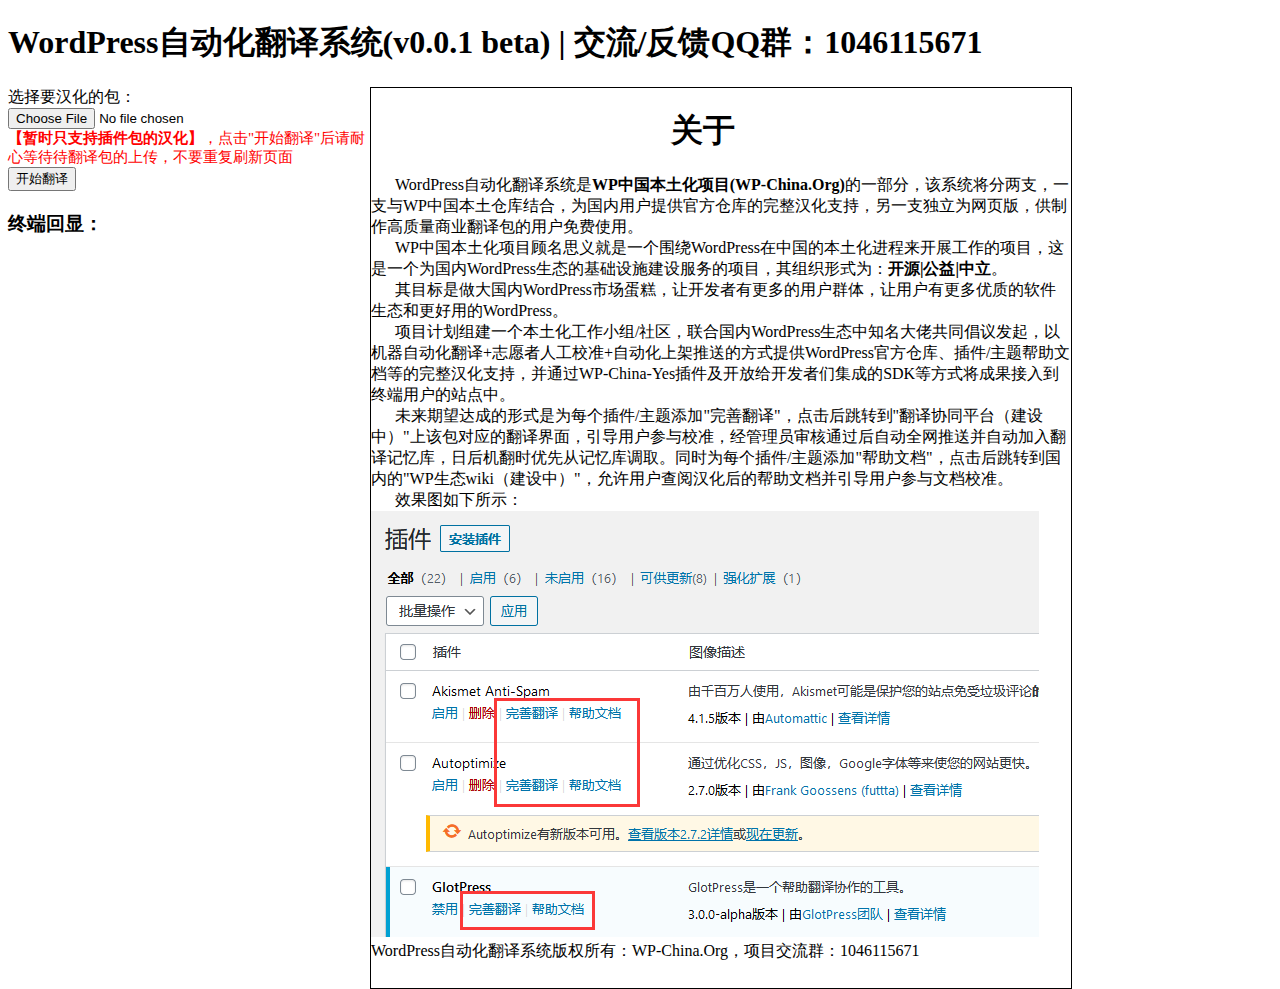
==== index.html @ e062ce3e "基本功能完成" ====
<!DOCTYPE html>
<html lang="zh">
<head>
  <meta charset="UTF-8">
  <title>WordPress自动化翻译系统(v0.0.1 beta)</title>
</head>
<body>
<div id="app">
  <h1>WordPress自动化翻译系统(v0.0.1 beta) | 交流/反馈QQ群：1046115671</h1>
  <div style="float: right; width: 700px; height: 900px; border-style: solid; border-width: 1px; margin-right: 200px;">
    <h1 style="margin-right: auto; margin-left: auto; width: 100px;">关于</h1>
    &nbsp;&nbsp;&nbsp;&nbsp;&nbsp;&nbsp;WordPress自动化翻译系统是<b>WP中国本土化项目(WP-China.Org)</b>的一部分，该系统将分两支，一支与WP中国本土仓库结合，为国内用户提供官方仓库的完整汉化支持，另一支独立为网页版，供制作高质量商业翻译包的用户免费使用。<br/>
    &nbsp;&nbsp;&nbsp;&nbsp;&nbsp;&nbsp;WP中国本土化项目顾名思义就是一个围绕WordPress在中国的本土化进程来开展工作的项目，这是一个为国内WordPress生态的基础设施建设服务的项目，其组织形式为：<b>开源|公益|中立</b>。<br/>
    &nbsp;&nbsp;&nbsp;&nbsp;&nbsp;&nbsp;其目标是做大国内WordPress市场蛋糕，让开发者有更多的用户群体，让用户有更多优质的软件生态和更好用的WordPress。<br/>
    &nbsp;&nbsp;&nbsp;&nbsp;&nbsp;&nbsp;项目计划组建一个本土化工作小组/社区，联合国内WordPress生态中知名大佬共同倡议发起，以机器自动化翻译+志愿者人工校准+自动化上架推送的方式提供WordPress官方仓库、插件/主题帮助文档等的完整汉化支持，并通过WP-China-Yes插件及开放给开发者们集成的SDK等方式将成果接入到终端用户的站点中。<br/>
    &nbsp;&nbsp;&nbsp;&nbsp;&nbsp;&nbsp;未来期望达成的形式是为每个插件/主题添加"完善翻译"，点击后跳转到"翻译协同平台（建设中）"上该包对应的翻译界面，引导用户参与校准，经管理员审核通过后自动全网推送并自动加入翻译记忆库，日后机翻时优先从记忆库调取。同时为每个插件/主题添加"帮助文档"，点击后跳转到国内的"WP生态wiki（建设中）"，允许用户查阅汉化后的帮助文档并引导用户参与文档校准。<br />
    &nbsp;&nbsp;&nbsp;&nbsp;&nbsp;&nbsp;效果图如下所示：
    <img src="haha.png">
    WordPress自动化翻译系统版权所有：WP-China.Org，项目交流群：1046115671
  </div>
  <div>
    选择要汉化的包：<input type="file" class="file">
    <div style="color: red; font-size: 15px;"><b>【暂时只支持插件包的汉化】</b>，点击"开始翻译"后请耐心等待待翻译包的上传，不要重复刷新页面</div>
  </div>
  <button @click="go">开始翻译</button>
  <h3 style="margin-top: 20px;">终端回显：</h3>
  <div id="shell_echo" style="width: 700px; height: auto;">
    <div v-html="echo_str"><div>
  </div>
</div>
</body>

<script src="https://static.ibadboy.net/element/static/js/vue.js"></script>
<script src="https://static.ibadboy.net/element/static/js/axios.min.js"></script>
<script>
    new Vue({
        el: '#app',
        data() {
            return {
                echo_str: ""
            }
        },
        methods: {
            go() {
                var formData = new window.FormData();
                formData.append('file', document.querySelector('input[type=file]').files[0])
                axios.post('/go.php', formData)
                    .then(function (response) {
                        if (response.data === -1) {
                            alert('当前已有任务在进行')
                        } else if (response.data === -2) {
                            alert('包上传失败')
                        }else if (response.data === -3) {
                            alert('未选择包')
                        }
                    })
            },
            get_echo_str() {
                let vm = this;
                axios.get('/get_shell_echo.php')
                    .then(function (response) {
                        vm.echo_str = response.data;
                        vm.echo_str = vm.echo_str.replace(/↵/g,"\n");
                    })
            },
            timer() {
                return setInterval(()=>{
                    this.get_echo_str()
                },1000)
            },
            destroyed() {
                clearInterval(this.timer)
            }
        },
        created: function () {
            this.timer()
            this.get_echo_str()
        },
    })
</script>
<style>

</style>
</html>
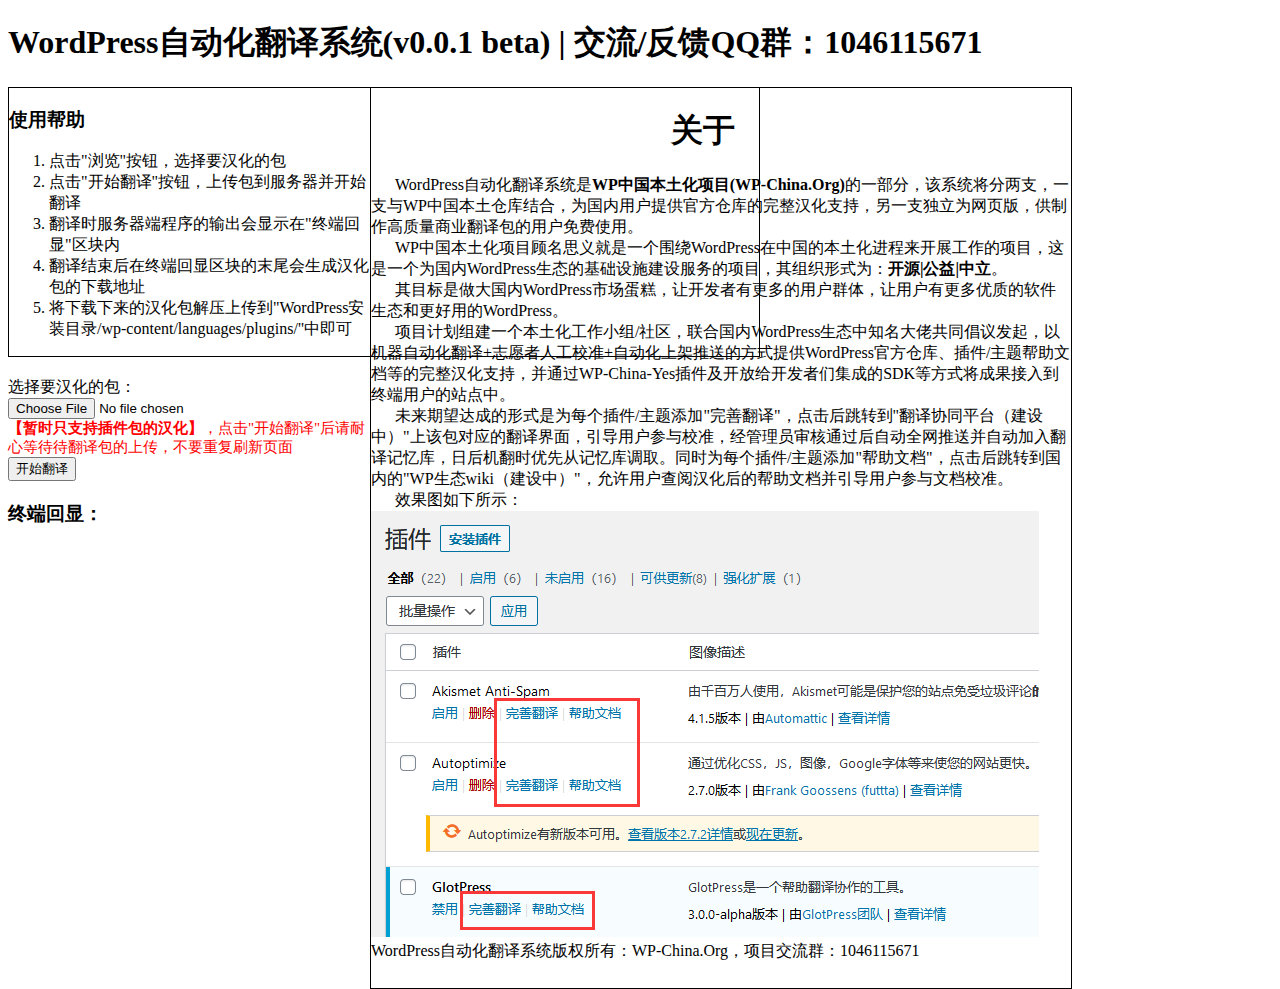
==== commit 16e814f1: "增加使用帮助，调整终端回显区块的颜色" ====
--- a/index.html
+++ b/index.html
@@ -18,15 +18,33 @@
     <img src="haha.png">
     WordPress自动化翻译系统版权所有：WP-China.Org，项目交流群：1046115671
   </div>
-  <div>
+  <div style="height: auto; width: 750px; border-style: solid; border-width: 1px;">
+    <h3>使用帮助</h3>
+    <ol>
+      <li>
+        点击"浏览"按钮，选择要汉化的包
+      </li>
+      <li>
+        点击"开始翻译"按钮，上传包到服务器并开始翻译
+      </li>
+      <li>
+        翻译时服务器端程序的输出会显示在"终端回显"区块内
+      </li>
+      <li>
+        翻译结束后在终端回显区块的末尾会生成汉化包的下载地址
+      </li>
+      <li>
+        将下载下来的汉化包解压上传到"WordPress安装目录/wp-content/languages/plugins/"中即可
+      </li>
+    </ol>
+  </div>
+  <div style="margin-top: 20px;">
     选择要汉化的包：<input type="file" class="file">
     <div style="color: red; font-size: 15px;"><b>【暂时只支持插件包的汉化】</b>，点击"开始翻译"后请耐心等待待翻译包的上传，不要重复刷新页面</div>
   </div>
   <button @click="go">开始翻译</button>
   <h3 style="margin-top: 20px;">终端回显：</h3>
-  <div id="shell_echo" style="width: 700px; height: auto;">
-    <div v-html="echo_str"><div>
-  </div>
+  <div v-html="echo_str" style="background-color: black; color: #00FF00; width: 700px; height: auto;"><div>
 </div>
 </body>
 
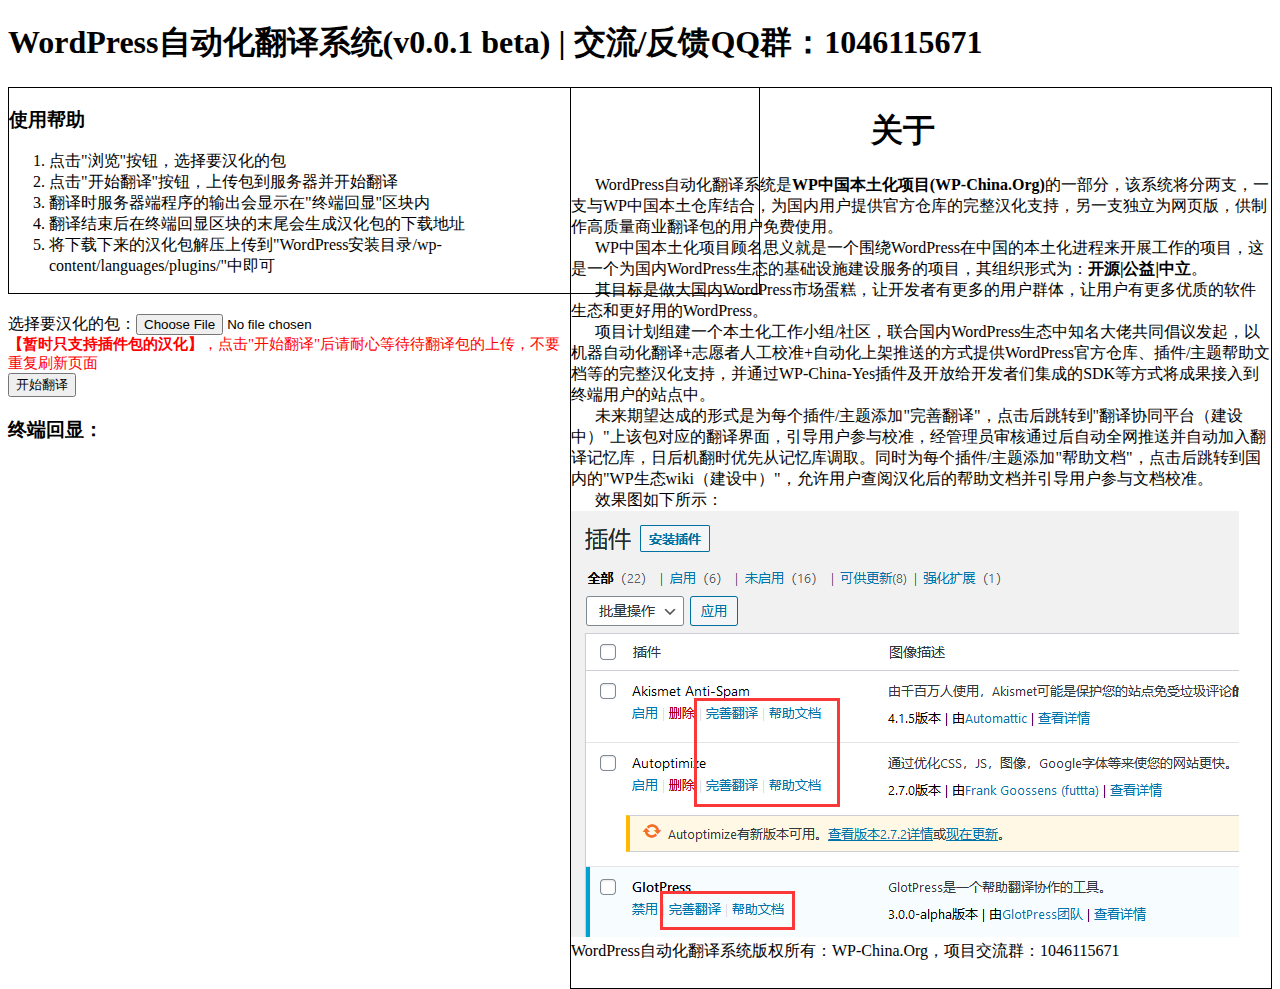
==== commit 699ab755: "“关于”区块紧贴右侧显示" ====
--- a/index.html
+++ b/index.html
@@ -7,7 +7,7 @@
 <body>
 <div id="app">
   <h1>WordPress自动化翻译系统(v0.0.1 beta) | 交流/反馈QQ群：1046115671</h1>
-  <div style="float: right; width: 700px; height: 900px; border-style: solid; border-width: 1px; margin-right: 200px;">
+  <div style="float: right; width: 700px; height: 900px; border-style: solid; border-width: 1px;">
     <h1 style="margin-right: auto; margin-left: auto; width: 100px;">关于</h1>
     &nbsp;&nbsp;&nbsp;&nbsp;&nbsp;&nbsp;WordPress自动化翻译系统是<b>WP中国本土化项目(WP-China.Org)</b>的一部分，该系统将分两支，一支与WP中国本土仓库结合，为国内用户提供官方仓库的完整汉化支持，另一支独立为网页版，供制作高质量商业翻译包的用户免费使用。<br/>
     &nbsp;&nbsp;&nbsp;&nbsp;&nbsp;&nbsp;WP中国本土化项目顾名思义就是一个围绕WordPress在中国的本土化进程来开展工作的项目，这是一个为国内WordPress生态的基础设施建设服务的项目，其组织形式为：<b>开源|公益|中立</b>。<br/>
@@ -68,8 +68,10 @@
                             alert('当前已有任务在进行')
                         } else if (response.data === -2) {
                             alert('包上传失败')
-                        }else if (response.data === -3) {
+                        } else if (response.data === -3) {
                             alert('未选择包')
+                        } else {
+                            alert('当前任务执行完成，请滚动到页面底部查看下载链接，若"终端回显"中无内容则可能是发生了致命错误，请联系管理员QQ：1642491905')
                         }
                     })
             },
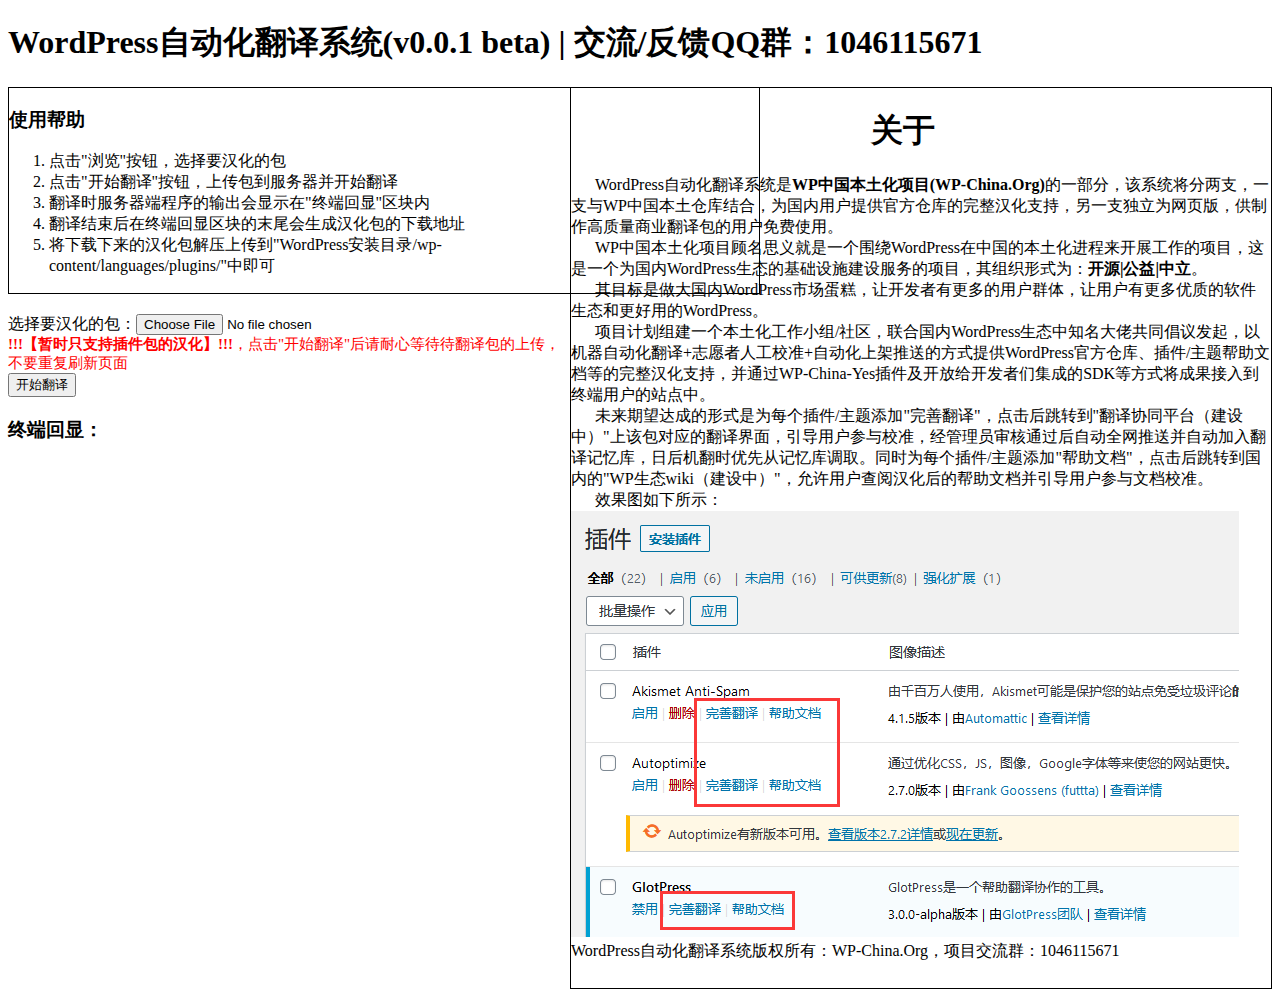
==== commit 9cd2e787: "update" ====
--- a/index.html
+++ b/index.html
@@ -40,13 +40,12 @@
   </div>
   <div style="margin-top: 20px;">
     选择要汉化的包：<input type="file" class="file">
-    <div style="color: red; font-size: 15px;"><b>【暂时只支持插件包的汉化】</b>，点击"开始翻译"后请耐心等待待翻译包的上传，不要重复刷新页面</div>
+    <div style="color: red; font-size: 15px;"><b>!!!【暂时只支持插件包的汉化】!!!</b>，点击"开始翻译"后请耐心等待待翻译包的上传，不要重复刷新页面</div>
   </div>
   <button @click="go">开始翻译</button>
   <h3 style="margin-top: 20px;">终端回显：</h3>
-  <div v-html="echo_str" style="background-color: black; color: #00FF00; width: 700px; height: auto;"><div>
+  <div v-html="echo_str" style="background-color: black; color: #00FF00; width: 700px; height: auto;"></div>
 </div>
-</body>
 
 <script src="https://static.ibadboy.net/element/static/js/vue.js"></script>
 <script src="https://static.ibadboy.net/element/static/js/axios.min.js"></script>
@@ -98,7 +97,5 @@
         },
     })
 </script>
-<style>
-
-</style>
+</body>
 </html>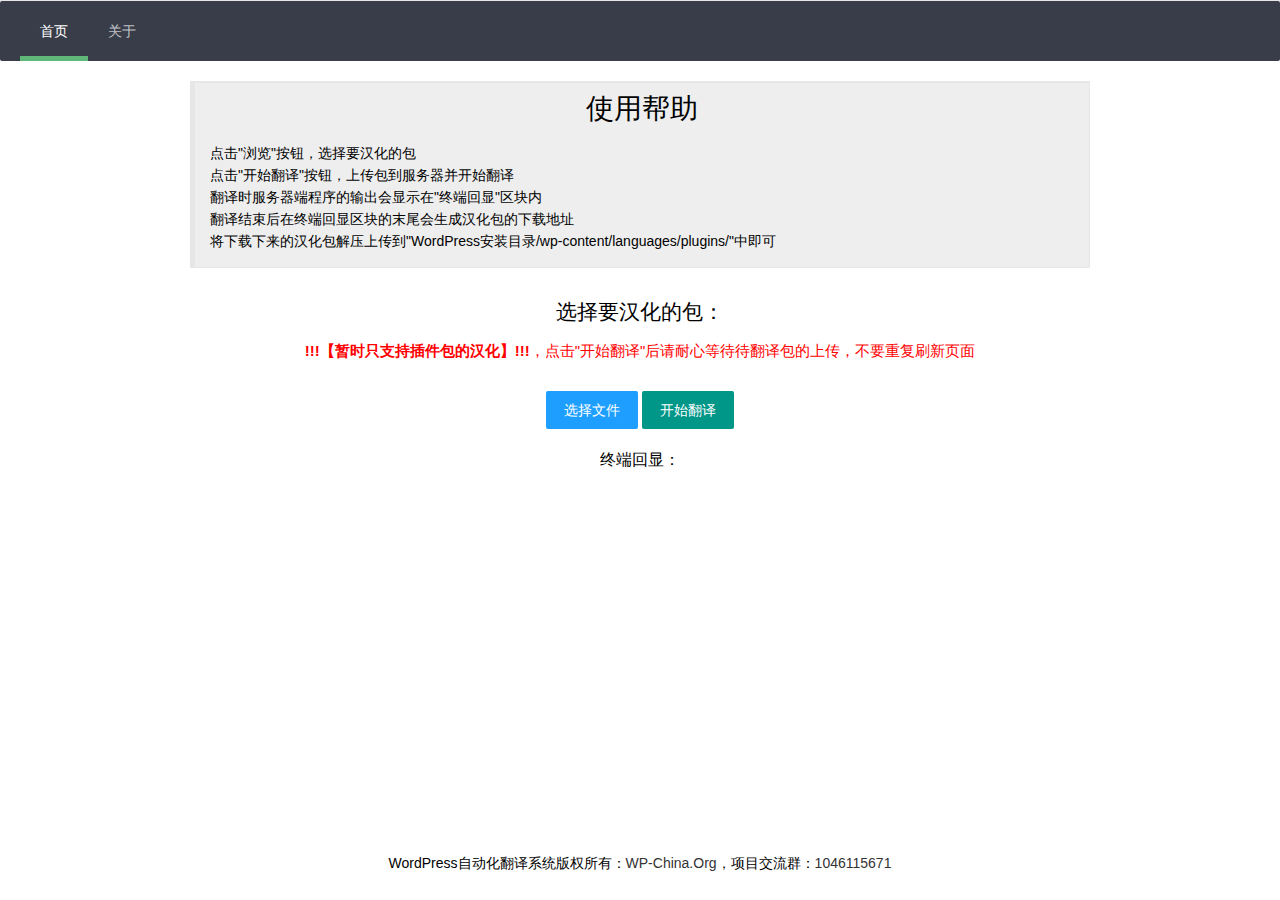
==== commit 154d6e87: "前端页面美化" ====
--- a/index.html
+++ b/index.html
@@ -3,25 +3,33 @@
 <head>
   <meta charset="UTF-8">
   <title>WordPress自动化翻译系统(v0.0.1 beta)</title>
+    <link rel="stylesheet" href="./layui/css/layui.css"  media="all">
 </head>
+<style>
+.test {
+  max-width: 900px;
+  background: #eee;
+}
+.logo{
+align:center;
+margin:auto;
+}
+</style>
+
 <body>
-<div id="app">
-  <h1>WordPress自动化翻译系统(v0.0.1 beta) | 交流/反馈QQ群：1046115671</h1>
-  <div style="float: right; width: 700px; height: 900px; border-style: solid; border-width: 1px;">
-    <h1 style="margin-right: auto; margin-left: auto; width: 100px;">关于</h1>
-    &nbsp;&nbsp;&nbsp;&nbsp;&nbsp;&nbsp;WordPress自动化翻译系统是<b>WP中国本土化项目(WP-China.Org)</b>的一部分，该系统将分两支，一支与WP中国本土仓库结合，为国内用户提供官方仓库的完整汉化支持，另一支独立为网页版，供制作高质量商业翻译包的用户免费使用。<br/>
-    &nbsp;&nbsp;&nbsp;&nbsp;&nbsp;&nbsp;WP中国本土化项目顾名思义就是一个围绕WordPress在中国的本土化进程来开展工作的项目，这是一个为国内WordPress生态的基础设施建设服务的项目，其组织形式为：<b>开源|公益|中立</b>。<br/>
-    &nbsp;&nbsp;&nbsp;&nbsp;&nbsp;&nbsp;其目标是做大国内WordPress市场蛋糕，让开发者有更多的用户群体，让用户有更多优质的软件生态和更好用的WordPress。<br/>
-    &nbsp;&nbsp;&nbsp;&nbsp;&nbsp;&nbsp;项目计划组建一个本土化工作小组/社区，联合国内WordPress生态中知名大佬共同倡议发起，以机器自动化翻译+志愿者人工校准+自动化上架推送的方式提供WordPress官方仓库、插件/主题帮助文档等的完整汉化支持，并通过WP-China-Yes插件及开放给开发者们集成的SDK等方式将成果接入到终端用户的站点中。<br/>
-    &nbsp;&nbsp;&nbsp;&nbsp;&nbsp;&nbsp;未来期望达成的形式是为每个插件/主题添加"完善翻译"，点击后跳转到"翻译协同平台（建设中）"上该包对应的翻译界面，引导用户参与校准，经管理员审核通过后自动全网推送并自动加入翻译记忆库，日后机翻时优先从记忆库调取。同时为每个插件/主题添加"帮助文档"，点击后跳转到国内的"WP生态wiki（建设中）"，允许用户查阅汉化后的帮助文档并引导用户参与文档校准。<br />
-    &nbsp;&nbsp;&nbsp;&nbsp;&nbsp;&nbsp;效果图如下所示：
-    <img src="haha.png">
-    WordPress自动化翻译系统版权所有：WP-China.Org，项目交流群：1046115671
-  </div>
-  <div style="height: auto; width: 750px; border-style: solid; border-width: 1px;">
-    <h3>使用帮助</h3>
-    <ol>
-      <li>
+<div class="layui-elem-field layui-field-title">
+ 
+<ul class="layui-nav">
+  <li class="layui-nav-item layui-this">
+    <a href="./">首页</a>
+  </li>
+  <li class="layui-nav-item"><a href="./about.html">关于</a></li>
+</ul>
+</div>
+  <div class="layui-elem-field layui-field-title test logo">
+    <blockquote class="layui-elem-quote layui-quote-nm">
+  <h1 style="margin-right: auto; margin-left: auto; text-align:center;">使用帮助</h1> <br/>
+  <li>
         点击"浏览"按钮，选择要汉化的包
       </li>
       <li>
@@ -36,20 +44,35 @@
       <li>
         将下载下来的汉化包解压上传到"WordPress安装目录/wp-content/languages/plugins/"中即可
       </li>
-    </ol>
+    
+</blockquote>
   </div>
-  <div style="margin-top: 20px;">
-    选择要汉化的包：<input type="file" class="file">
-    <div style="color: red; font-size: 15px;"><b>!!!【暂时只支持插件包的汉化】!!!</b>，点击"开始翻译"后请耐心等待待翻译包的上传，不要重复刷新页面</div>
-  </div>
-  <button @click="go">开始翻译</button>
+</div>
+  <div class="logo" style="text-align:center">
+    <h2 style="margin-top: 30px;">选择要汉化的包：</h2><br/><div style="color: red; font-size: 15px;"><b>!!!【暂时只支持插件包的汉化】!!!</b>，点击"开始翻译"后请耐心等待待翻译包的上传，不要重复刷新页面</div><div class="layui-upload logo" style="margin-top: 30px;">
+  <button type="button" class="layui-btn layui-btn-normal" id="test8" >选择文件</button>
+  <button @click="go"type="button" class="layui-btn" id="tset9">开始翻译</button></div>
   <h3 style="margin-top: 20px;">终端回显：</h3>
   <div v-html="echo_str" style="background-color: black; color: #00FF00; width: 700px; height: auto;"></div>
 </div>
 
-<script src="https://static.ibadboy.net/element/static/js/vue.js"></script>
-<script src="https://static.ibadboy.net/element/static/js/axios.min.js"></script>
+<script src="https://static.ibadboy.net/element/static/js/vue.js" charset="utf-8"></script>
+<script src="https://static.ibadboy.net/element/static/js/axios.min.js" charset="utf-8"></script>
+<script src="./layui/layui.js" charset="utf-8"></script>
 <script>
+layui.use('upload', function(){
+  var $ = layui.jquery
+  ,upload = layui.upload;
+    upload.render({ //允许上传的文件后缀
+    elem: '#test8'
+    ,url: '/go.php' //改成您自己的上传接口
+    ,auto: false
+    ,bindAction:'#tset9'
+    ,accept: 'file' //普通文件
+    ,exts: 'zip' //只允许上传压缩文件
+    ,drag:'true'
+  });
+});
     new Vue({
         el: '#app',
         data() {
@@ -97,5 +120,8 @@
         },
     })
 </script>
+  <div class="logo" style="margin-top: 30%;text-align:center">
+    WordPress自动化翻译系统版权所有：<a href="//WP-China.Org" target="_blank">WP-China.Org</a>，项目交流群：<a href="//jq.qq.com/?_wv=1027&k=zixKjAPp" target="_blank">1046115671</a>
+  </div>
 </body>
-</html>+</html>
--- a/layui/css/layui.css
+++ b/layui/css/layui.css
@@ -0,0 +1,5 @@
+/** layui-v2.5.6 MIT License By https://www.layui.com */
+ .layui-inline,img{display:inline-block;vertical-align:middle}h1,h2,h3,h4,h5,h6{font-weight:400}.layui-edge,.layui-header,.layui-inline,.layui-main{position:relative}.layui-body,.layui-edge,.layui-elip{overflow:hidden}.layui-btn,.layui-edge,.layui-inline,img{vertical-align:middle}.layui-btn,.layui-disabled,.layui-icon,.layui-unselect{-moz-user-select:none;-webkit-user-select:none;-ms-user-select:none}.layui-elip,.layui-form-checkbox span,.layui-form-pane .layui-form-label{text-overflow:ellipsis;white-space:nowrap}.layui-breadcrumb,.layui-tree-btnGroup{visibility:hidden}blockquote,body,button,dd,div,dl,dt,form,h1,h2,h3,h4,h5,h6,input,li,ol,p,pre,td,textarea,th,ul{margin:0;padding:0;-webkit-tap-highlight-color:rgba(0,0,0,0)}a:active,a:hover{outline:0}img{border:none}li{list-style:none}table{border-collapse:collapse;border-spacing:0}h4,h5,h6{font-size:100%}button,input,optgroup,option,select,textarea{font-family:inherit;font-size:inherit;font-style:inherit;font-weight:inherit;outline:0}pre{white-space:pre-wrap;white-space:-moz-pre-wrap;white-space:-pre-wrap;white-space:-o-pre-wrap;word-wrap:break-word}body{line-height:24px;font:14px Helvetica Neue,Helvetica,PingFang SC,Tahoma,Arial,sans-serif}hr{height:1px;margin:10px 0;border:0;clear:both}a{color:#333;text-decoration:none}a:hover{color:#777}a cite{font-style:normal;*cursor:pointer}.layui-border-box,.layui-border-box *{box-sizing:border-box}.layui-box,.layui-box *{box-sizing:content-box}.layui-clear{clear:both;*zoom:1}.layui-clear:after{content:'\20';clear:both;*zoom:1;display:block;height:0}.layui-inline{*display:inline;*zoom:1}.layui-edge{display:inline-block;width:0;height:0;border-width:6px;border-style:dashed;border-color:transparent}.layui-edge-top{top:-4px;border-bottom-color:#999;border-bottom-style:solid}.layui-edge-right{border-left-color:#999;border-left-style:solid}.layui-edge-bottom{top:2px;border-top-color:#999;border-top-style:solid}.layui-edge-left{border-right-color:#999;border-right-style:solid}.layui-disabled,.layui-disabled:hover{color:#d2d2d2!important;cursor:not-allowed!important}.layui-circle{border-radius:100%}.layui-show{display:block!important}.layui-hide{display:none!important}@font-face{font-family:layui-icon;src:url(../font/iconfont.eot?v=256);src:url(../font/iconfont.eot?v=256#iefix) format('embedded-opentype'),url(../font/iconfont.woff2?v=256) format('woff2'),url(../font/iconfont.woff?v=256) format('woff'),url(../font/iconfont.ttf?v=256) format('truetype'),url(../font/iconfont.svg?v=256#layui-icon) format('svg')}.layui-icon{font-family:layui-icon!important;font-size:16px;font-style:normal;-webkit-font-smoothing:antialiased;-moz-osx-font-smoothing:grayscale}.layui-icon-reply-fill:before{content:"\e611"}.layui-icon-set-fill:before{content:"\e614"}.layui-icon-menu-fill:before{content:"\e60f"}.layui-icon-search:before{content:"\e615"}.layui-icon-share:before{content:"\e641"}.layui-icon-set-sm:before{content:"\e620"}.layui-icon-engine:before{content:"\e628"}.layui-icon-close:before{content:"\1006"}.layui-icon-close-fill:before{content:"\1007"}.layui-icon-chart-screen:before{content:"\e629"}.layui-icon-star:before{content:"\e600"}.layui-icon-circle-dot:before{content:"\e617"}.layui-icon-chat:before{content:"\e606"}.layui-icon-release:before{content:"\e609"}.layui-icon-list:before{content:"\e60a"}.layui-icon-chart:before{content:"\e62c"}.layui-icon-ok-circle:before{content:"\1005"}.layui-icon-layim-theme:before{content:"\e61b"}.layui-icon-table:before{content:"\e62d"}.layui-icon-right:before{content:"\e602"}.layui-icon-left:before{content:"\e603"}.layui-icon-cart-simple:before{content:"\e698"}.layui-icon-face-cry:before{content:"\e69c"}.layui-icon-face-smile:before{content:"\e6af"}.layui-icon-survey:before{content:"\e6b2"}.layui-icon-tree:before{content:"\e62e"}.layui-icon-ie:before{content:"\e7bb"}.layui-icon-upload-circle:before{content:"\e62f"}.layui-icon-add-circle:before{content:"\e61f"}.layui-icon-download-circle:before{content:"\e601"}.layui-icon-templeate-1:before{content:"\e630"}.layui-icon-util:before{content:"\e631"}.layui-icon-face-surprised:before{content:"\e664"}.layui-icon-edit:before{content:"\e642"}.layui-icon-speaker:before{content:"\e645"}.layui-icon-down:before{content:"\e61a"}.layui-icon-file:before{content:"\e621"}.layui-icon-layouts:before{content:"\e632"}.layui-icon-rate-half:before{content:"\e6c9"}.layui-icon-add-circle-fine:before{content:"\e608"}.layui-icon-prev-circle:before{content:"\e633"}.layui-icon-read:before{content:"\e705"}.layui-icon-404:before{content:"\e61c"}.layui-icon-carousel:before{content:"\e634"}.layui-icon-help:before{content:"\e607"}.layui-icon-code-circle:before{content:"\e635"}.layui-icon-windows:before{content:"\e67f"}.layui-icon-water:before{content:"\e636"}.layui-icon-username:before{content:"\e66f"}.layui-icon-find-fill:before{content:"\e670"}.layui-icon-about:before{content:"\e60b"}.layui-icon-location:before{content:"\e715"}.layui-icon-up:before{content:"\e619"}.layui-icon-pause:before{content:"\e651"}.layui-icon-date:before{content:"\e637"}.layui-icon-layim-uploadfile:before{content:"\e61d"}.layui-icon-delete:before{content:"\e640"}.layui-icon-play:before{content:"\e652"}.layui-icon-top:before{content:"\e604"}.layui-icon-firefox:before{content:"\e686"}.layui-icon-friends:before{content:"\e612"}.layui-icon-refresh-3:before{content:"\e9aa"}.layui-icon-ok:before{content:"\e605"}.layui-icon-layer:before{content:"\e638"}.layui-icon-face-smile-fine:before{content:"\e60c"}.layui-icon-dollar:before{content:"\e659"}.layui-icon-group:before{content:"\e613"}.layui-icon-layim-download:before{content:"\e61e"}.layui-icon-picture-fine:before{content:"\e60d"}.layui-icon-link:before{content:"\e64c"}.layui-icon-diamond:before{content:"\e735"}.layui-icon-log:before{content:"\e60e"}.layui-icon-key:before{content:"\e683"}.layui-icon-rate-solid:before{content:"\e67a"}.layui-icon-fonts-del:before{content:"\e64f"}.layui-icon-unlink:before{content:"\e64d"}.layui-icon-fonts-clear:before{content:"\e639"}.layui-icon-triangle-r:before{content:"\e623"}.layui-icon-circle:before{content:"\e63f"}.layui-icon-radio:before{content:"\e643"}.layui-icon-align-center:before{content:"\e647"}.layui-icon-align-right:before{content:"\e648"}.layui-icon-align-left:before{content:"\e649"}.layui-icon-loading-1:before{content:"\e63e"}.layui-icon-return:before{content:"\e65c"}.layui-icon-fonts-strong:before{content:"\e62b"}.layui-icon-upload:before{content:"\e67c"}.layui-icon-dialogue:before{content:"\e63a"}.layui-icon-video:before{content:"\e6ed"}.layui-icon-headset:before{content:"\e6fc"}.layui-icon-cellphone-fine:before{content:"\e63b"}.layui-icon-add-1:before{content:"\e654"}.layui-icon-face-smile-b:before{content:"\e650"}.layui-icon-fonts-html:before{content:"\e64b"}.layui-icon-screen-full:before{content:"\e622"}.layui-icon-form:before{content:"\e63c"}.layui-icon-cart:before{content:"\e657"}.layui-icon-camera-fill:before{content:"\e65d"}.layui-icon-tabs:before{content:"\e62a"}.layui-icon-heart-fill:before{content:"\e68f"}.layui-icon-fonts-code:before{content:"\e64e"}.layui-icon-ios:before{content:"\e680"}.layui-icon-at:before{content:"\e687"}.layui-icon-fire:before{content:"\e756"}.layui-icon-set:before{content:"\e716"}.layui-icon-fonts-u:before{content:"\e646"}.layui-icon-triangle-d:before{content:"\e625"}.layui-icon-tips:before{content:"\e702"}.layui-icon-picture:before{content:"\e64a"}.layui-icon-more-vertical:before{content:"\e671"}.layui-icon-bluetooth:before{content:"\e689"}.layui-icon-flag:before{content:"\e66c"}.layui-icon-loading:before{content:"\e63d"}.layui-icon-fonts-i:before{content:"\e644"}.layui-icon-refresh-1:before{content:"\e666"}.layui-icon-rmb:before{content:"\e65e"}.layui-icon-addition:before{content:"\e624"}.layui-icon-home:before{content:"\e68e"}.layui-icon-time:before{content:"\e68d"}.layui-icon-user:before{content:"\e770"}.layui-icon-notice:before{content:"\e667"}.layui-icon-chrome:before{content:"\e68a"}.layui-icon-edge:before{content:"\e68b"}.layui-icon-login-weibo:before{content:"\e675"}.layui-icon-voice:before{content:"\e688"}.layui-icon-upload-drag:before{content:"\e681"}.layui-icon-login-qq:before{content:"\e676"}.layui-icon-snowflake:before{content:"\e6b1"}.layui-icon-heart:before{content:"\e68c"}.layui-icon-logout:before{content:"\e682"}.layui-icon-file-b:before{content:"\e655"}.layui-icon-template:before{content:"\e663"}.layui-icon-transfer:before{content:"\e691"}.layui-icon-auz:before{content:"\e672"}.layui-icon-console:before{content:"\e665"}.layui-icon-app:before{content:"\e653"}.layui-icon-prev:before{content:"\e65a"}.layui-icon-website:before{content:"\e7ae"}.layui-icon-next:before{content:"\e65b"}.layui-icon-component:before{content:"\e857"}.layui-icon-android:before{content:"\e684"}.layui-icon-more:before{content:"\e65f"}.layui-icon-login-wechat:before{content:"\e677"}.layui-icon-shrink-right:before{content:"\e668"}.layui-icon-spread-left:before{content:"\e66b"}.layui-icon-camera:before{content:"\e660"}.layui-icon-note:before{content:"\e66e"}.layui-icon-refresh:before{content:"\e669"}.layui-icon-female:before{content:"\e661"}.layui-icon-male:before{content:"\e662"}.layui-icon-screen-restore:before{content:"\e758"}.layui-icon-password:before{content:"\e673"}.layui-icon-senior:before{content:"\e674"}.layui-icon-theme:before{content:"\e66a"}.layui-icon-tread:before{content:"\e6c5"}.layui-icon-praise:before{content:"\e6c6"}.layui-icon-star-fill:before{content:"\e658"}.layui-icon-rate:before{content:"\e67b"}.layui-icon-template-1:before{content:"\e656"}.layui-icon-vercode:before{content:"\e679"}.layui-icon-service:before{content:"\e626"}.layui-icon-cellphone:before{content:"\e678"}.layui-icon-print:before{content:"\e66d"}.layui-icon-cols:before{content:"\e610"}.layui-icon-wifi:before{content:"\e7e0"}.layui-icon-export:before{content:"\e67d"}.layui-icon-rss:before{content:"\e808"}.layui-icon-slider:before{content:"\e714"}.layui-icon-email:before{content:"\e618"}.layui-icon-subtraction:before{content:"\e67e"}.layui-icon-mike:before{content:"\e6dc"}.layui-icon-light:before{content:"\e748"}.layui-icon-gift:before{content:"\e627"}.layui-icon-mute:before{content:"\e685"}.layui-icon-reduce-circle:before{content:"\e616"}.layui-icon-music:before{content:"\e690"}.layui-main{width:1140px;margin:0 auto}.layui-header{z-index:1000;height:60px}.layui-header a:hover{transition:all .5s;-webkit-transition:all .5s}.layui-side{position:fixed;left:0;top:0;bottom:0;z-index:999;width:200px;overflow-x:hidden}.layui-side-scroll{position:relative;width:220px;height:100%;overflow-x:hidden}.layui-body{position:absolute;left:200px;right:0;top:0;bottom:0;z-index:998;width:auto;overflow-y:auto;box-sizing:border-box}.layui-layout-body{overflow:hidden}.layui-layout-admin .layui-header{background-color:#23262E}.layui-layout-admin .layui-side{top:60px;width:200px;overflow-x:hidden}.layui-layout-admin .layui-body{position:fixed;top:60px;bottom:44px}.layui-layout-admin .layui-main{width:auto;margin:0 15px}.layui-layout-admin .layui-footer{position:fixed;left:200px;right:0;bottom:0;height:44px;line-height:44px;padding:0 15px;background-color:#eee}.layui-layout-admin .layui-logo{position:absolute;left:0;top:0;width:200px;height:100%;line-height:60px;text-align:center;color:#009688;font-size:16px}.layui-layout-admin .layui-header .layui-nav{background:0 0}.layui-layout-left{position:absolute!important;left:200px;top:0}.layui-layout-right{position:absolute!important;right:0;top:0}.layui-container{position:relative;margin:0 auto;padding:0 15px;box-sizing:border-box}.layui-fluid{position:relative;margin:0 auto;padding:0 15px}.layui-row:after,.layui-row:before{content:'';display:block;clear:both}.layui-col-lg1,.layui-col-lg10,.layui-col-lg11,.layui-col-lg12,.layui-col-lg2,.layui-col-lg3,.layui-col-lg4,.layui-col-lg5,.layui-col-lg6,.layui-col-lg7,.layui-col-lg8,.layui-col-lg9,.layui-col-md1,.layui-col-md10,.layui-col-md11,.layui-col-md12,.layui-col-md2,.layui-col-md3,.layui-col-md4,.layui-col-md5,.layui-col-md6,.layui-col-md7,.layui-col-md8,.layui-col-md9,.layui-col-sm1,.layui-col-sm10,.layui-col-sm11,.layui-col-sm12,.layui-col-sm2,.layui-col-sm3,.layui-col-sm4,.layui-col-sm5,.layui-col-sm6,.layui-col-sm7,.layui-col-sm8,.layui-col-sm9,.layui-col-xs1,.layui-col-xs10,.layui-col-xs11,.layui-col-xs12,.layui-col-xs2,.layui-col-xs3,.layui-col-xs4,.layui-col-xs5,.layui-col-xs6,.layui-col-xs7,.layui-col-xs8,.layui-col-xs9{position:relative;display:block;box-sizing:border-box}.layui-col-xs1,.layui-col-xs10,.layui-col-xs11,.layui-col-xs12,.layui-col-xs2,.layui-col-xs3,.layui-col-xs4,.layui-col-xs5,.layui-col-xs6,.layui-col-xs7,.layui-col-xs8,.layui-col-xs9{float:left}.layui-col-xs1{width:8.33333333%}.layui-col-xs2{width:16.66666667%}.layui-col-xs3{width:25%}.layui-col-xs4{width:33.33333333%}.layui-col-xs5{width:41.66666667%}.layui-col-xs6{width:50%}.layui-col-xs7{width:58.33333333%}.layui-col-xs8{width:66.66666667%}.layui-col-xs9{width:75%}.layui-col-xs10{width:83.33333333%}.layui-col-xs11{width:91.66666667%}.layui-col-xs12{width:100%}.layui-col-xs-offset1{margin-left:8.33333333%}.layui-col-xs-offset2{margin-left:16.66666667%}.layui-col-xs-offset3{margin-left:25%}.layui-col-xs-offset4{margin-left:33.33333333%}.layui-col-xs-offset5{margin-left:41.66666667%}.layui-col-xs-offset6{margin-left:50%}.layui-col-xs-offset7{margin-left:58.33333333%}.layui-col-xs-offset8{margin-left:66.66666667%}.layui-col-xs-offset9{margin-left:75%}.layui-col-xs-offset10{margin-left:83.33333333%}.layui-col-xs-offset11{margin-left:91.66666667%}.layui-col-xs-offset12{margin-left:100%}@media screen and (max-width:768px){.layui-hide-xs{display:none!important}.layui-show-xs-block{display:block!important}.layui-show-xs-inline{display:inline!important}.layui-show-xs-inline-block{display:inline-block!important}}@media screen and (min-width:768px){.layui-container{width:750px}.layui-hide-sm{display:none!important}.layui-show-sm-block{display:block!important}.layui-show-sm-inline{display:inline!important}.layui-show-sm-inline-block{display:inline-block!important}.layui-col-sm1,.layui-col-sm10,.layui-col-sm11,.layui-col-sm12,.layui-col-sm2,.layui-col-sm3,.layui-col-sm4,.layui-col-sm5,.layui-col-sm6,.layui-col-sm7,.layui-col-sm8,.layui-col-sm9{float:left}.layui-col-sm1{width:8.33333333%}.layui-col-sm2{width:16.66666667%}.layui-col-sm3{width:25%}.layui-col-sm4{width:33.33333333%}.layui-col-sm5{width:41.66666667%}.layui-col-sm6{width:50%}.layui-col-sm7{width:58.33333333%}.layui-col-sm8{width:66.66666667%}.layui-col-sm9{width:75%}.layui-col-sm10{width:83.33333333%}.layui-col-sm11{width:91.66666667%}.layui-col-sm12{width:100%}.layui-col-sm-offset1{margin-left:8.33333333%}.layui-col-sm-offset2{margin-left:16.66666667%}.layui-col-sm-offset3{margin-left:25%}.layui-col-sm-offset4{margin-left:33.33333333%}.layui-col-sm-offset5{margin-left:41.66666667%}.layui-col-sm-offset6{margin-left:50%}.layui-col-sm-offset7{margin-left:58.33333333%}.layui-col-sm-offset8{margin-left:66.66666667%}.layui-col-sm-offset9{margin-left:75%}.layui-col-sm-offset10{margin-left:83.33333333%}.layui-col-sm-offset11{margin-left:91.66666667%}.layui-col-sm-offset12{margin-left:100%}}@media screen and (min-width:992px){.layui-container{width:970px}.layui-hide-md{display:none!important}.layui-show-md-block{display:block!important}.layui-show-md-inline{display:inline!important}.layui-show-md-inline-block{display:inline-block!important}.layui-col-md1,.layui-col-md10,.layui-col-md11,.layui-col-md12,.layui-col-md2,.layui-col-md3,.layui-col-md4,.layui-col-md5,.layui-col-md6,.layui-col-md7,.layui-col-md8,.layui-col-md9{float:left}.layui-col-md1{width:8.33333333%}.layui-col-md2{width:16.66666667%}.layui-col-md3{width:25%}.layui-col-md4{width:33.33333333%}.layui-col-md5{width:41.66666667%}.layui-col-md6{width:50%}.layui-col-md7{width:58.33333333%}.layui-col-md8{width:66.66666667%}.layui-col-md9{width:75%}.layui-col-md10{width:83.33333333%}.layui-col-md11{width:91.66666667%}.layui-col-md12{width:100%}.layui-col-md-offset1{margin-left:8.33333333%}.layui-col-md-offset2{margin-left:16.66666667%}.layui-col-md-offset3{margin-left:25%}.layui-col-md-offset4{margin-left:33.33333333%}.layui-col-md-offset5{margin-left:41.66666667%}.layui-col-md-offset6{margin-left:50%}.layui-col-md-offset7{margin-left:58.33333333%}.layui-col-md-offset8{margin-left:66.66666667%}.layui-col-md-offset9{margin-left:75%}.layui-col-md-offset10{margin-left:83.33333333%}.layui-col-md-offset11{margin-left:91.66666667%}.layui-col-md-offset12{margin-left:100%}}@media screen and (min-width:1200px){.layui-container{width:1170px}.layui-hide-lg{display:none!important}.layui-show-lg-block{display:block!important}.layui-show-lg-inline{display:inline!important}.layui-show-lg-inline-block{display:inline-block!important}.layui-col-lg1,.layui-col-lg10,.layui-col-lg11,.layui-col-lg12,.layui-col-lg2,.layui-col-lg3,.layui-col-lg4,.layui-col-lg5,.layui-col-lg6,.layui-col-lg7,.layui-col-lg8,.layui-col-lg9{float:left}.layui-col-lg1{width:8.33333333%}.layui-col-lg2{width:16.66666667%}.layui-col-lg3{width:25%}.layui-col-lg4{width:33.33333333%}.layui-col-lg5{width:41.66666667%}.layui-col-lg6{width:50%}.layui-col-lg7{width:58.33333333%}.layui-col-lg8{width:66.66666667%}.layui-col-lg9{width:75%}.layui-col-lg10{width:83.33333333%}.layui-col-lg11{width:91.66666667%}.layui-col-lg12{width:100%}.layui-col-lg-offset1{margin-left:8.33333333%}.layui-col-lg-offset2{margin-left:16.66666667%}.layui-col-lg-offset3{margin-left:25%}.layui-col-lg-offset4{margin-left:33.33333333%}.layui-col-lg-offset5{margin-left:41.66666667%}.layui-col-lg-offset6{margin-left:50%}.layui-col-lg-offset7{margin-left:58.33333333%}.layui-col-lg-offset8{margin-left:66.66666667%}.layui-col-lg-offset9{margin-left:75%}.layui-col-lg-offset10{margin-left:83.33333333%}.layui-col-lg-offset11{margin-left:91.66666667%}.layui-col-lg-offset12{margin-left:100%}}.layui-col-space1{margin:-.5px}.layui-col-space1>*{padding:.5px}.layui-col-space2{margin:-1px}.layui-col-space2>*{padding:1px}.layui-col-space4{margin:-2px}.layui-col-space4>*{padding:2px}.layui-col-space5{margin:-2.5px}.layui-col-space5>*{padding:2.5px}.layui-col-space6{margin:-3px}.layui-col-space6>*{padding:3px}.layui-col-space8{margin:-4px}.layui-col-space8>*{padding:4px}.layui-col-space10{margin:-5px}.layui-col-space10>*{padding:5px}.layui-col-space12{margin:-6px}.layui-col-space12>*{padding:6px}.layui-col-space14{margin:-7px}.layui-col-space14>*{padding:7px}.layui-col-space15{margin:-7.5px}.layui-col-space15>*{padding:7.5px}.layui-col-space16{margin:-8px}.layui-col-space16>*{padding:8px}.layui-col-space18{margin:-9px}.layui-col-space18>*{padding:9px}.layui-col-space20{margin:-10px}.layui-col-space20>*{padding:10px}.layui-col-space22{margin:-11px}.layui-col-space22>*{padding:11px}.layui-col-space24{margin:-12px}.layui-col-space24>*{padding:12px}.layui-col-space25{margin:-12.5px}.layui-col-space25>*{padding:12.5px}.layui-col-space26{margin:-13px}.layui-col-space26>*{padding:13px}.layui-col-space28{margin:-14px}.layui-col-space28>*{padding:14px}.layui-col-space30{margin:-15px}.layui-col-space30>*{padding:15px}.layui-btn,.layui-input,.layui-select,.layui-textarea,.layui-upload-button{outline:0;-webkit-appearance:none;transition:all .3s;-webkit-transition:all .3s;box-sizing:border-box}.layui-elem-quote{margin-bottom:10px;padding:15px;line-height:22px;border-left:5px solid #009688;border-radius:0 2px 2px 0;background-color:#f2f2f2}.layui-quote-nm{border-style:solid;border-width:1px 1px 1px 5px;background:0 0}.layui-elem-field{margin-bottom:10px;padding:0;border-width:1px;border-style:solid}.layui-elem-field legend{margin-left:20px;padding:0 10px;font-size:20px;font-weight:300}.layui-field-title{margin:0px 0 20px;border-width:1px 0 0}.layui-field-box{padding:10px 15px}.layui-field-title .layui-field-box{padding:10px 0}.layui-progress{position:relative;height:6px;border-radius:20px;background-color:#e2e2e2}.layui-progress-bar{position:absolute;left:0;top:0;width:0;max-width:100%;height:6px;border-radius:20px;text-align:right;background-color:#5FB878;transition:all .3s;-webkit-transition:all .3s}.layui-progress-big,.layui-progress-big .layui-progress-bar{height:18px;line-height:18px}.layui-progress-text{position:relative;top:-20px;line-height:18px;font-size:12px;color:#666}.layui-progress-big .layui-progress-text{position:static;padding:0 10px;color:#fff}.layui-collapse{border-width:1px;border-style:solid;border-radius:2px}.layui-colla-content,.layui-colla-item{border-top-width:1px;border-top-style:solid}.layui-colla-item:first-child{border-top:none}.layui-colla-title{position:relative;height:42px;line-height:42px;padding:0 15px 0 35px;color:#333;background-color:#f2f2f2;cursor:pointer;font-size:14px;overflow:hidden}.layui-colla-content{display:none;padding:10px 15px;line-height:22px;color:#666}.layui-colla-icon{position:absolute;left:15px;top:0;font-size:14px}.layui-card{margin-bottom:15px;border-radius:2px;background-color:#fff;box-shadow:0 1px 2px 0 rgba(0,0,0,.05)}.layui-card:last-child{margin-bottom:0}.layui-card-header{position:relative;height:42px;line-height:42px;padding:0 15px;border-bottom:1px solid #f6f6f6;color:#333;border-radius:2px 2px 0 0;font-size:14px}.layui-bg-black,.layui-bg-blue,.layui-bg-cyan,.layui-bg-green,.layui-bg-orange,.layui-bg-red{color:#fff!important}.layui-card-body{position:relative;padding:10px 15px;line-height:24px}.layui-card-body[pad15]{padding:15px}.layui-card-body[pad20]{padding:20px}.layui-card-body .layui-table{margin:5px 0}.layui-card .layui-tab{margin:0}.layui-panel-window{position:relative;padding:15px;border-radius:0;border-top:5px solid #E6E6E6;background-color:#fff}.layui-auxiliar-moving{position:fixed;left:0;right:0;top:0;bottom:0;width:100%;height:100%;background:0 0;z-index:9999999999}.layui-form-label,.layui-form-mid,.layui-form-select,.layui-input-block,.layui-input-inline,.layui-textarea{position:relative}.layui-bg-red{background-color:#FF5722!important}.layui-bg-orange{background-color:#FFB800!important}.layui-bg-green{background-color:#009688!important}.layui-bg-cyan{background-color:#2F4056!important}.layui-bg-blue{background-color:#1E9FFF!important}.layui-bg-black{background-color:#393D49!important}.layui-bg-gray{background-color:#eee!important;color:#666!important}.layui-badge-rim,.layui-colla-content,.layui-colla-item,.layui-collapse,.layui-elem-field,.layui-form-pane .layui-form-item[pane],.layui-form-pane .layui-form-label,.layui-input,.layui-layedit,.layui-layedit-tool,.layui-quote-nm,.layui-select,.layui-tab-bar,.layui-tab-card,.layui-tab-title,.layui-tab-title .layui-this:after,.layui-textarea{
+	border-color: #e6e6e6;
+	color: #000000;
+}.layui-timeline-item:before,hr{background-color:#e6e6e6}.layui-text{line-height:22px;font-size:14px;color:#666}.layui-text h1,.layui-text h2,.layui-text h3{font-weight:500;color:#333}.layui-text h1{font-size:30px}.layui-text h2{font-size:24px}.layui-text h3{font-size:18px}.layui-text a:not(.layui-btn){color:#01AAED}.layui-text a:not(.layui-btn):hover{text-decoration:underline}.layui-text ul{padding:5px 0 5px 15px}.layui-text ul li{margin-top:5px;list-style-type:disc}.layui-text em,.layui-word-aux{color:#999!important;padding:0 5px!important}.layui-btn{display:inline-block;height:38px;line-height:38px;padding:0 18px;background-color:#009688;color:#fff;white-space:nowrap;text-align:center;font-size:14px;border:none;border-radius:2px;cursor:pointer}.layui-btn:hover{opacity:.8;filter:alpha(opacity=80);color:#fff}.layui-btn:active{opacity:1;filter:alpha(opacity=100)}.layui-btn+.layui-btn{margin-left:10px}.layui-btn-container{font-size:0}.layui-btn-container .layui-btn{margin-right:10px;margin-bottom:10px}.layui-btn-container .layui-btn+.layui-btn{margin-left:0}.layui-table .layui-btn-container .layui-btn{margin-bottom:9px}.layui-btn-radius{border-radius:100px}.layui-btn .layui-icon{margin-right:3px;font-size:18px;vertical-align:bottom;vertical-align:middle\9}.layui-btn-primary{border:1px solid #C9C9C9;background-color:#fff;color:#555}.layui-btn-primary:hover{border-color:#009688;color:#333}.layui-btn-normal{background-color:#1E9FFF}.layui-btn-warm{background-color:#FFB800}.layui-btn-danger{background-color:#FF5722}.layui-btn-checked{background-color:#5FB878}.layui-btn-disabled,.layui-btn-disabled:active,.layui-btn-disabled:hover{border:1px solid #e6e6e6;background-color:#FBFBFB;color:#C9C9C9;cursor:not-allowed;opacity:1}.layui-btn-lg{height:44px;line-height:44px;padding:0 25px;font-size:16px}.layui-btn-sm{height:30px;line-height:30px;padding:0 10px;font-size:12px}.layui-btn-sm i{font-size:16px!important}.layui-btn-xs{height:22px;line-height:22px;padding:0 5px;font-size:12px}.layui-btn-xs i{font-size:14px!important}.layui-btn-group{display:inline-block;vertical-align:middle;font-size:0}.layui-btn-group .layui-btn{margin-left:0!important;margin-right:0!important;border-left:1px solid rgba(255,255,255,.5);border-radius:0}.layui-btn-group .layui-btn-primary{border-left:none}.layui-btn-group .layui-btn-primary:hover{border-color:#C9C9C9;color:#009688}.layui-btn-group .layui-btn:first-child{border-left:none;border-radius:2px 0 0 2px}.layui-btn-group .layui-btn-primary:first-child{border-left:1px solid #c9c9c9}.layui-btn-group .layui-btn:last-child{border-radius:0 2px 2px 0}.layui-btn-group .layui-btn+.layui-btn{margin-left:0}.layui-btn-group+.layui-btn-group{margin-left:10px}.layui-btn-fluid{width:100%}.layui-input,.layui-select,.layui-textarea{height:38px;line-height:1.3;line-height:38px\9;border-width:1px;border-style:solid;background-color:#fff;border-radius:2px}.layui-input::-webkit-input-placeholder,.layui-select::-webkit-input-placeholder,.layui-textarea::-webkit-input-placeholder{line-height:1.3}.layui-input,.layui-textarea{display:block;width:100%;padding-left:10px}.layui-input:hover,.layui-textarea:hover{border-color:#D2D2D2!important}.layui-input:focus,.layui-textarea:focus{border-color:#C9C9C9!important}.layui-textarea{min-height:100px;height:auto;line-height:20px;padding:6px 10px;resize:vertical}.layui-select{padding:0 10px}.layui-form input[type=checkbox],.layui-form input[type=radio],.layui-form select{display:none}.layui-form [lay-ignore]{display:initial}.layui-form-item{margin-bottom:15px;clear:both;*zoom:1}.layui-form-item:after{content:'\20';clear:both;*zoom:1;display:block;height:0}.layui-form-label{float:left;display:block;padding:9px 15px;width:80px;font-weight:400;line-height:20px;text-align:right}.layui-form-label-col{display:block;float:none;padding:9px 0;line-height:20px;text-align:left}.layui-form-item .layui-inline{margin-bottom:5px;margin-right:10px}.layui-input-block{margin-left:110px;min-height:36px}.layui-input-inline{display:inline-block;vertical-align:middle}.layui-form-item .layui-input-inline{float:left;width:190px;margin-right:10px}.layui-form-text .layui-input-inline{width:auto}.layui-form-mid{float:left;display:block;padding:9px 0!important;line-height:20px;margin-right:10px}.layui-form-danger+.layui-form-select .layui-input,.layui-form-danger:focus{border-color:#FF5722!important}.layui-form-select .layui-input{padding-right:30px;cursor:pointer}.layui-form-select .layui-edge{position:absolute;right:10px;top:50%;margin-top:-3px;cursor:pointer;border-width:6px;border-top-color:#c2c2c2;border-top-style:solid;transition:all .3s;-webkit-transition:all .3s}.layui-form-select dl{display:none;position:absolute;left:0;top:42px;padding:5px 0;z-index:899;min-width:100%;border:1px solid #d2d2d2;max-height:300px;overflow-y:auto;background-color:#fff;border-radius:2px;box-shadow:0 2px 4px rgba(0,0,0,.12);box-sizing:border-box}.layui-form-select dl dd,.layui-form-select dl dt{padding:0 10px;line-height:36px;white-space:nowrap;overflow:hidden;text-overflow:ellipsis}.layui-form-select dl dt{font-size:12px;color:#999}.layui-form-select dl dd{cursor:pointer}.layui-form-select dl dd:hover{background-color:#f2f2f2;-webkit-transition:.5s all;transition:.5s all}.layui-form-select .layui-select-group dd{padding-left:20px}.layui-form-select dl dd.layui-select-tips{padding-left:10px!important;color:#999}.layui-form-select dl dd.layui-this{background-color:#5FB878;color:#fff}.layui-form-checkbox,.layui-form-select dl dd.layui-disabled{background-color:#fff}.layui-form-selected dl{display:block}.layui-form-checkbox,.layui-form-checkbox *,.layui-form-switch{display:inline-block;vertical-align:middle}.layui-form-selected .layui-edge{margin-top:-9px;-webkit-transform:rotate(180deg);transform:rotate(180deg);margin-top:-3px\9}:root .layui-form-selected .layui-edge{margin-top:-9px\0/IE9}.layui-form-selectup dl{top:auto;bottom:42px}.layui-select-none{margin:5px 0;text-align:center;color:#999}.layui-select-disabled .layui-disabled{border-color:#eee!important}.layui-select-disabled .layui-edge{border-top-color:#d2d2d2}.layui-form-checkbox{position:relative;height:30px;line-height:30px;margin-right:10px;padding-right:30px;cursor:pointer;font-size:0;-webkit-transition:.1s linear;transition:.1s linear;box-sizing:border-box}.layui-form-checkbox span{padding:0 10px;height:100%;font-size:14px;border-radius:2px 0 0 2px;background-color:#d2d2d2;color:#fff;overflow:hidden}.layui-form-checkbox:hover span{background-color:#c2c2c2}.layui-form-checkbox i{position:absolute;right:0;top:0;width:30px;height:28px;border:1px solid #d2d2d2;border-left:none;border-radius:0 2px 2px 0;color:#fff;font-size:20px;text-align:center}.layui-form-checkbox:hover i{border-color:#c2c2c2;color:#c2c2c2}.layui-form-checked,.layui-form-checked:hover{border-color:#5FB878}.layui-form-checked span,.layui-form-checked:hover span{background-color:#5FB878}.layui-form-checked i,.layui-form-checked:hover i{color:#5FB878}.layui-form-item .layui-form-checkbox{margin-top:4px}.layui-form-checkbox[lay-skin=primary]{height:auto!important;line-height:normal!important;min-width:18px;min-height:18px;border:none!important;margin-right:0;padding-left:28px;padding-right:0;background:0 0}.layui-form-checkbox[lay-skin=primary] span{padding-left:0;padding-right:15px;line-height:18px;background:0 0;color:#666}.layui-form-checkbox[lay-skin=primary] i{right:auto;left:0;width:16px;height:16px;line-height:16px;border:1px solid #d2d2d2;font-size:12px;border-radius:2px;background-color:#fff;-webkit-transition:.1s linear;transition:.1s linear}.layui-form-checkbox[lay-skin=primary]:hover i{border-color:#5FB878;color:#fff}.layui-form-checked[lay-skin=primary] i{border-color:#5FB878!important;background-color:#5FB878;color:#fff}.layui-checkbox-disbaled[lay-skin=primary] span{background:0 0!important;color:#c2c2c2}.layui-checkbox-disbaled[lay-skin=primary]:hover i{border-color:#d2d2d2}.layui-form-item .layui-form-checkbox[lay-skin=primary]{margin-top:10px}.layui-form-switch{position:relative;height:22px;line-height:22px;min-width:35px;padding:0 5px;margin-top:8px;border:1px solid #d2d2d2;border-radius:20px;cursor:pointer;background-color:#fff;-webkit-transition:.1s linear;transition:.1s linear}.layui-form-switch i{position:absolute;left:5px;top:3px;width:16px;height:16px;border-radius:20px;background-color:#d2d2d2;-webkit-transition:.1s linear;transition:.1s linear}.layui-form-switch em{position:relative;top:0;width:25px;margin-left:21px;padding:0!important;text-align:center!important;color:#999!important;font-style:normal!important;font-size:12px}.layui-form-onswitch{border-color:#5FB878;background-color:#5FB878}.layui-checkbox-disbaled,.layui-checkbox-disbaled i{border-color:#e2e2e2!important}.layui-form-onswitch i{left:100%;margin-left:-21px;background-color:#fff}.layui-form-onswitch em{margin-left:5px;margin-right:21px;color:#fff!important}.layui-checkbox-disbaled span{background-color:#e2e2e2!important}.layui-checkbox-disbaled:hover i{color:#fff!important}[lay-radio]{display:none}.layui-form-radio,.layui-form-radio *{display:inline-block;vertical-align:middle}.layui-form-radio{line-height:28px;margin:6px 10px 0 0;padding-right:10px;cursor:pointer;font-size:0}.layui-form-radio *{font-size:14px}.layui-form-radio>i{margin-right:8px;font-size:22px;color:#c2c2c2}.layui-form-radio>i:hover,.layui-form-radioed>i{color:#5FB878}.layui-radio-disbaled>i{color:#e2e2e2!important}.layui-form-pane .layui-form-label{width:110px;padding:8px 15px;height:38px;line-height:20px;border-width:1px;border-style:solid;border-radius:2px 0 0 2px;text-align:center;background-color:#FBFBFB;overflow:hidden;box-sizing:border-box}.layui-form-pane .layui-input-inline{margin-left:-1px}.layui-form-pane .layui-input-block{margin-left:110px;left:-1px}.layui-form-pane .layui-input{border-radius:0 2px 2px 0}.layui-form-pane .layui-form-text .layui-form-label{float:none;width:100%;border-radius:2px;box-sizing:border-box;text-align:left}.layui-form-pane .layui-form-text .layui-input-inline{display:block;margin:0;top:-1px;clear:both}.layui-form-pane .layui-form-text .layui-input-block{margin:0;left:0;top:-1px}.layui-form-pane .layui-form-text .layui-textarea{min-height:100px;border-radius:0 0 2px 2px}.layui-form-pane .layui-form-checkbox{margin:4px 0 4px 10px}.layui-form-pane .layui-form-radio,.layui-form-pane .layui-form-switch{margin-top:6px;margin-left:10px}.layui-form-pane .layui-form-item[pane]{position:relative;border-width:1px;border-style:solid}.layui-form-pane .layui-form-item[pane] .layui-form-label{position:absolute;left:0;top:0;height:100%;border-width:0 1px 0 0}.layui-form-pane .layui-form-item[pane] .layui-input-inline{margin-left:110px}@media screen and (max-width:450px){.layui-form-item .layui-form-label{text-overflow:ellipsis;overflow:hidden;white-space:nowrap}.layui-form-item .layui-inline{display:block;margin-right:0;margin-bottom:20px;clear:both}.layui-form-item .layui-inline:after{content:'\20';clear:both;display:block;height:0}.layui-form-item .layui-input-inline{display:block;float:none;left:-3px;width:auto;margin:0 0 10px 112px}.layui-form-item .layui-input-inline+.layui-form-mid{margin-left:110px;top:-5px;padding:0}.layui-form-item .layui-form-checkbox{margin-right:5px;margin-bottom:5px}}.layui-layedit{border-width:1px;border-style:solid;border-radius:2px}.layui-layedit-tool{padding:3px 5px;border-bottom-width:1px;border-bottom-style:solid;font-size:0}.layedit-tool-fixed{position:fixed;top:0;border-top:1px solid #e2e2e2}.layui-layedit-tool .layedit-tool-mid,.layui-layedit-tool .layui-icon{display:inline-block;vertical-align:middle;text-align:center;font-size:14px}.layui-layedit-tool .layui-icon{position:relative;width:32px;height:30px;line-height:30px;margin:3px 5px;color:#777;cursor:pointer;border-radius:2px}.layui-layedit-tool .layui-icon:hover{color:#393D49}.layui-layedit-tool .layui-icon:active{color:#000}.layui-layedit-tool .layedit-tool-active{background-color:#e2e2e2;color:#000}.layui-layedit-tool .layui-disabled,.layui-layedit-tool .layui-disabled:hover{color:#d2d2d2;cursor:not-allowed}.layui-layedit-tool .layedit-tool-mid{width:1px;height:18px;margin:0 10px;background-color:#d2d2d2}.layedit-tool-html{width:50px!important;font-size:30px!important}.layedit-tool-b,.layedit-tool-code,.layedit-tool-help{font-size:16px!important}.layedit-tool-d,.layedit-tool-face,.layedit-tool-image,.layedit-tool-unlink{font-size:18px!important}.layedit-tool-image input{position:absolute;font-size:0;left:0;top:0;width:100%;height:100%;opacity:.01;filter:Alpha(opacity=1);cursor:pointer}.layui-layedit-iframe iframe{display:block;width:100%}#LAY_layedit_code{overflow:hidden}.layui-laypage{display:inline-block;*display:inline;*zoom:1;vertical-align:middle;margin:10px 0;font-size:0}.layui-laypage>a:first-child,.layui-laypage>a:first-child em{border-radius:2px 0 0 2px}.layui-laypage>a:last-child,.layui-laypage>a:last-child em{border-radius:0 2px 2px 0}.layui-laypage>:first-child{margin-left:0!important}.layui-laypage>:last-child{margin-right:0!important}.layui-laypage a,.layui-laypage button,.layui-laypage input,.layui-laypage select,.layui-laypage span{border:1px solid #e2e2e2}.layui-laypage a,.layui-laypage span{display:inline-block;*display:inline;*zoom:1;vertical-align:middle;padding:0 15px;height:28px;line-height:28px;margin:0 -1px 5px 0;background-color:#fff;color:#333;font-size:12px}.layui-flow-more a *,.layui-laypage input,.layui-table-view select[lay-ignore]{display:inline-block}.layui-laypage a:hover{color:#009688}.layui-laypage em{font-style:normal}.layui-laypage .layui-laypage-spr{color:#999;font-weight:700}.layui-laypage a{text-decoration:none}.layui-laypage .layui-laypage-curr{position:relative}.layui-laypage .layui-laypage-curr em{position:relative;color:#fff}.layui-laypage .layui-laypage-curr .layui-laypage-em{position:absolute;left:-1px;top:-1px;padding:1px;width:100%;height:100%;background-color:#009688}.layui-laypage-em{border-radius:2px}.layui-laypage-next em,.layui-laypage-prev em{font-family:Sim sun;font-size:16px}.layui-laypage .layui-laypage-count,.layui-laypage .layui-laypage-limits,.layui-laypage .layui-laypage-refresh,.layui-laypage .layui-laypage-skip{margin-left:10px;margin-right:10px;padding:0;border:none}.layui-laypage .layui-laypage-limits,.layui-laypage .layui-laypage-refresh{vertical-align:top}.layui-laypage .layui-laypage-refresh i{font-size:18px;cursor:pointer}.layui-laypage select{height:22px;padding:3px;border-radius:2px;cursor:pointer}.layui-laypage .layui-laypage-skip{height:30px;line-height:30px;color:#999}.layui-laypage button,.layui-laypage input{height:30px;line-height:30px;border-radius:2px;vertical-align:top;background-color:#fff;box-sizing:border-box}.layui-laypage input{width:40px;margin:0 10px;padding:0 3px;text-align:center}.layui-laypage input:focus,.layui-laypage select:focus{border-color:#009688!important}.layui-laypage button{margin-left:10px;padding:0 10px;cursor:pointer}.layui-table,.layui-table-view{margin:10px 0}.layui-flow-more{margin:10px 0;text-align:center;color:#999;font-size:14px}.layui-flow-more a{height:32px;line-height:32px}.layui-flow-more a *{vertical-align:top}.layui-flow-more a cite{padding:0 20px;border-radius:3px;background-color:#eee;color:#333;font-style:normal}.layui-flow-more a cite:hover{opacity:.8}.layui-flow-more a i{font-size:30px;color:#737383}.layui-table{width:100%;background-color:#fff;color:#666}.layui-table tr{transition:all .3s;-webkit-transition:all .3s}.layui-table th{text-align:left;font-weight:400}.layui-table tbody tr:hover,.layui-table thead tr,.layui-table-click,.layui-table-header,.layui-table-hover,.layui-table-mend,.layui-table-patch,.layui-table-tool,.layui-table-total,.layui-table-total tr,.layui-table[lay-even] tr:nth-child(even){background-color:#f2f2f2}.layui-table td,.layui-table th,.layui-table-col-set,.layui-table-fixed-r,.layui-table-grid-down,.layui-table-header,.layui-table-page,.layui-table-tips-main,.layui-table-tool,.layui-table-total,.layui-table-view,.layui-table[lay-skin=line],.layui-table[lay-skin=row]{border-width:1px;border-style:solid;border-color:#e6e6e6}.layui-table td,.layui-table th{position:relative;padding:9px 15px;min-height:20px;line-height:20px;font-size:14px}.layui-table[lay-skin=line] td,.layui-table[lay-skin=line] th{border-width:0 0 1px}.layui-table[lay-skin=row] td,.layui-table[lay-skin=row] th{border-width:0 1px 0 0}.layui-table[lay-skin=nob] td,.layui-table[lay-skin=nob] th{border:none}.layui-table img{max-width:100px}.layui-table[lay-size=lg] td,.layui-table[lay-size=lg] th{padding:15px 30px}.layui-table-view .layui-table[lay-size=lg] .layui-table-cell{height:40px;line-height:40px}.layui-table[lay-size=sm] td,.layui-table[lay-size=sm] th{font-size:12px;padding:5px 10px}.layui-table-view .layui-table[lay-size=sm] .layui-table-cell{height:20px;line-height:20px}.layui-table[lay-data]{display:none}.layui-table-box{position:relative;overflow:hidden}.layui-table-view .layui-table{position:relative;width:auto;margin:0}.layui-table-view .layui-table[lay-skin=line]{border-width:0 1px 0 0}.layui-table-view .layui-table[lay-skin=row]{border-width:0 0 1px}.layui-table-view .layui-table td,.layui-table-view .layui-table th{padding:5px 0;border-top:none;border-left:none}.layui-table-view .layui-table th.layui-unselect .layui-table-cell span{cursor:pointer}.layui-table-view .layui-table td{cursor:default}.layui-table-view .layui-table td[data-edit=text]{cursor:text}.layui-table-view .layui-form-checkbox[lay-skin=primary] i{width:18px;height:18px}.layui-table-view .layui-form-radio{line-height:0;padding:0}.layui-table-view .layui-form-radio>i{margin:0;font-size:20px}.layui-table-init{position:absolute;left:0;top:0;width:100%;height:100%;text-align:center;z-index:110}.layui-table-init .layui-icon{position:absolute;left:50%;top:50%;margin:-15px 0 0 -15px;font-size:30px;color:#c2c2c2}.layui-table-header{border-width:0 0 1px;overflow:hidden}.layui-table-header .layui-table{margin-bottom:-1px}.layui-table-tool .layui-inline[lay-event]{position:relative;width:26px;height:26px;padding:5px;line-height:16px;margin-right:10px;text-align:center;color:#333;border:1px solid #ccc;cursor:pointer;-webkit-transition:.5s all;transition:.5s all}.layui-table-tool .layui-inline[lay-event]:hover{border:1px solid #999}.layui-table-tool-temp{padding-right:120px}.layui-table-tool-self{position:absolute;right:17px;top:10px}.layui-table-tool .layui-table-tool-self .layui-inline[lay-event]{margin:0 0 0 10px}.layui-table-tool-panel{position:absolute;top:29px;left:-1px;padding:5px 0;min-width:150px;min-height:40px;border:1px solid #d2d2d2;text-align:left;overflow-y:auto;background-color:#fff;box-shadow:0 2px 4px rgba(0,0,0,.12)}.layui-table-cell,.layui-table-tool-panel li{overflow:hidden;text-overflow:ellipsis;white-space:nowrap}.layui-table-tool-panel li{padding:0 10px;line-height:30px;-webkit-transition:.5s all;transition:.5s all}.layui-table-tool-panel li .layui-form-checkbox[lay-skin=primary]{width:100%;padding-left:28px}.layui-table-tool-panel li:hover{background-color:#f2f2f2}.layui-table-tool-panel li .layui-form-checkbox[lay-skin=primary] i{position:absolute;left:0;top:0}.layui-table-tool-panel li .layui-form-checkbox[lay-skin=primary] span{padding:0}.layui-table-tool .layui-table-tool-self .layui-table-tool-panel{left:auto;right:-1px}.layui-table-col-set{position:absolute;right:0;top:0;width:20px;height:100%;border-width:0 0 0 1px;background-color:#fff}.layui-table-sort{width:10px;height:20px;margin-left:5px;cursor:pointer!important}.layui-table-sort .layui-edge{position:absolute;left:5px;border-width:5px}.layui-table-sort .layui-table-sort-asc{top:3px;border-top:none;border-bottom-style:solid;border-bottom-color:#b2b2b2}.layui-table-sort .layui-table-sort-asc:hover{border-bottom-color:#666}.layui-table-sort .layui-table-sort-desc{bottom:5px;border-bottom:none;border-top-style:solid;border-top-color:#b2b2b2}.layui-table-sort .layui-table-sort-desc:hover{border-top-color:#666}.layui-table-sort[lay-sort=asc] .layui-table-sort-asc{border-bottom-color:#000}.layui-table-sort[lay-sort=desc] .layui-table-sort-desc{border-top-color:#000}.layui-table-cell{height:28px;line-height:28px;padding:0 15px;position:relative;box-sizing:border-box}.layui-table-cell .layui-form-checkbox[lay-skin=primary]{top:-1px;padding:0}.layui-table-cell .layui-table-link{color:#01AAED}.laytable-cell-checkbox,.laytable-cell-numbers,.laytable-cell-radio,.laytable-cell-space{padding:0;text-align:center}.layui-table-body{position:relative;overflow:auto;margin-right:-1px;margin-bottom:-1px}.layui-table-body .layui-none{line-height:26px;padding:15px;text-align:center;color:#999}.layui-table-fixed{position:absolute;left:0;top:0;z-index:101}.layui-table-fixed .layui-table-body{overflow:hidden}.layui-table-fixed-l{box-shadow:0 -1px 8px rgba(0,0,0,.08)}.layui-table-fixed-r{left:auto;right:-1px;border-width:0 0 0 1px;box-shadow:-1px 0 8px rgba(0,0,0,.08)}.layui-table-fixed-r .layui-table-header{position:relative;overflow:visible}.layui-table-mend{position:absolute;right:-49px;top:0;height:100%;width:50px}.layui-table-tool{position:relative;z-index:890;width:100%;min-height:50px;line-height:30px;padding:10px 15px;border-width:0 0 1px}.layui-table-tool .layui-btn-container{margin-bottom:-10px}.layui-table-page,.layui-table-total{border-width:1px 0 0;margin-bottom:-1px;overflow:hidden}.layui-table-page{position:relative;width:100%;padding:7px 7px 0;height:41px;font-size:12px;white-space:nowrap}.layui-table-page>div{height:26px}.layui-table-page .layui-laypage{margin:0}.layui-table-page .layui-laypage a,.layui-table-page .layui-laypage span{height:26px;line-height:26px;margin-bottom:10px;border:none;background:0 0}.layui-table-page .layui-laypage a,.layui-table-page .layui-laypage span.layui-laypage-curr{padding:0 12px}.layui-table-page .layui-laypage span{margin-left:0;padding:0}.layui-table-page .layui-laypage .layui-laypage-prev{margin-left:-7px!important}.layui-table-page .layui-laypage .layui-laypage-curr .layui-laypage-em{left:0;top:0;padding:0}.layui-table-page .layui-laypage button,.layui-table-page .layui-laypage input{height:26px;line-height:26px}.layui-table-page .layui-laypage input{width:40px}.layui-table-page .layui-laypage button{padding:0 10px}.layui-table-page select{height:18px}.layui-table-patch .layui-table-cell{padding:0;width:30px}.layui-table-edit{position:absolute;left:0;top:0;width:100%;height:100%;padding:0 14px 1px;border-radius:0;box-shadow:1px 1px 20px rgba(0,0,0,.15)}.layui-table-edit:focus{border-color:#5FB878!important}select.layui-table-edit{padding:0 0 0 10px;border-color:#C9C9C9}.layui-table-view .layui-form-checkbox,.layui-table-view .layui-form-radio,.layui-table-view .layui-form-switch{top:0;margin:0;box-sizing:content-box}.layui-table-view .layui-form-checkbox{top:-1px;height:26px;line-height:26px}.layui-table-view .layui-form-checkbox i{height:26px}.layui-table-grid .layui-table-cell{overflow:visible}.layui-table-grid-down{position:absolute;top:0;right:0;width:26px;height:100%;padding:5px 0;border-width:0 0 0 1px;text-align:center;background-color:#fff;color:#999;cursor:pointer}.layui-table-grid-down .layui-icon{position:absolute;top:50%;left:50%;margin:-8px 0 0 -8px}.layui-table-grid-down:hover{background-color:#fbfbfb}body .layui-table-tips .layui-layer-content{background:0 0;padding:0;box-shadow:0 1px 6px rgba(0,0,0,.12)}.layui-table-tips-main{margin:-44px 0 0 -1px;max-height:150px;padding:8px 15px;font-size:14px;overflow-y:scroll;background-color:#fff;color:#666}.layui-table-tips-c{position:absolute;right:-3px;top:-13px;width:20px;height:20px;padding:3px;cursor:pointer;background-color:#666;border-radius:50%;color:#fff}.layui-table-tips-c:hover{background-color:#777}.layui-table-tips-c:before{position:relative;right:-2px}.layui-upload-file{display:none!important;opacity:.01;filter:Alpha(opacity=1)}.layui-upload-drag,.layui-upload-form,.layui-upload-wrap{display:inline-block}.layui-upload-list{margin:10px 0}.layui-upload-choose{padding:0 10px;color:#999}.layui-upload-drag{position:relative;padding:30px;border:1px dashed #e2e2e2;background-color:#fff;text-align:center;cursor:pointer;color:#999}.layui-upload-drag .layui-icon{font-size:50px;color:#009688}.layui-upload-drag[lay-over]{border-color:#009688}.layui-upload-iframe{position:absolute;width:0;height:0;border:0;visibility:hidden}.layui-upload-wrap{position:relative;vertical-align:middle}.layui-upload-wrap .layui-upload-file{display:block!important;position:absolute;left:0;top:0;z-index:10;font-size:100px;width:100%;height:100%;opacity:.01;filter:Alpha(opacity=1);cursor:pointer}.layui-transfer-active,.layui-transfer-box{display:inline-block;vertical-align:middle}.layui-transfer-box,.layui-transfer-header,.layui-transfer-search{border-width:0;border-style:solid;border-color:#e6e6e6}.layui-transfer-box{position:relative;border-width:1px;width:200px;height:360px;border-radius:2px;background-color:#fff}.layui-transfer-box .layui-form-checkbox{width:100%;margin:0!important}.layui-transfer-header{height:38px;line-height:38px;padding:0 10px;border-bottom-width:1px}.layui-transfer-search{position:relative;padding:10px;border-bottom-width:1px}.layui-transfer-search .layui-input{height:32px;padding-left:30px;font-size:12px}.layui-transfer-search .layui-icon-search{position:absolute;left:20px;top:50%;margin-top:-8px;color:#666}.layui-transfer-active{margin:0 15px}.layui-transfer-active .layui-btn{display:block;margin:0;padding:0 15px;background-color:#5FB878;border-color:#5FB878;color:#fff}.layui-transfer-active .layui-btn-disabled{background-color:#FBFBFB;border-color:#e6e6e6;color:#C9C9C9}.layui-transfer-active .layui-btn:first-child{margin-bottom:15px}.layui-transfer-active .layui-btn .layui-icon{margin:0;font-size:14px!important}.layui-transfer-data{padding:5px 0;overflow:auto}.layui-transfer-data li{height:32px;line-height:32px;padding:0 10px}.layui-transfer-data li:hover{background-color:#f2f2f2;transition:.5s all}.layui-transfer-data .layui-none{padding:15px 10px;text-align:center;color:#999}.layui-nav{position:relative;padding:0 20px;background-color:#393D49;color:#fff;border-radius:2px;font-size:0;box-sizing:border-box}.layui-nav *{font-size:14px}.layui-nav .layui-nav-item{position:relative;display:inline-block;*display:inline;*zoom:1;vertical-align:middle;line-height:60px}.layui-nav .layui-nav-item a{display:block;padding:0 20px;color:#fff;color:rgba(255,255,255,.7);transition:all .3s;-webkit-transition:all .3s}.layui-nav .layui-this:after,.layui-nav-bar,.layui-nav-tree .layui-nav-itemed:after{position:absolute;left:0;top:0;width:0;height:5px;background-color:#5FB878;transition:all .2s;-webkit-transition:all .2s}.layui-nav-bar{z-index:1000}.layui-nav .layui-nav-item a:hover,.layui-nav .layui-this a{color:#fff}.layui-nav .layui-this:after{content:'';top:auto;bottom:0;width:100%}.layui-nav-img{width:30px;height:30px;margin-right:10px;border-radius:50%}.layui-nav .layui-nav-more{content:'';width:0;height:0;border-style:solid dashed dashed;border-color:#fff transparent transparent;overflow:hidden;cursor:pointer;transition:all .2s;-webkit-transition:all .2s;position:absolute;top:50%;right:3px;margin-top:-3px;border-width:6px;border-top-color:rgba(255,255,255,.7)}.layui-nav .layui-nav-mored,.layui-nav-itemed>a .layui-nav-more{margin-top:-9px;border-style:dashed dashed solid;border-color:transparent transparent #fff}.layui-nav-child{display:none;position:absolute;left:0;top:65px;min-width:100%;line-height:36px;padding:5px 0;box-shadow:0 2px 4px rgba(0,0,0,.12);border:1px solid #d2d2d2;background-color:#fff;z-index:100;border-radius:2px;white-space:nowrap}.layui-nav .layui-nav-child a{color:#333}.layui-nav .layui-nav-child a:hover{background-color:#f2f2f2;color:#000}.layui-nav-child dd{position:relative}.layui-nav .layui-nav-child dd.layui-this a,.layui-nav-child dd.layui-this{background-color:#5FB878;color:#fff}.layui-nav-child dd.layui-this:after{display:none}.layui-nav-tree{width:200px;padding:0}.layui-nav-tree .layui-nav-item{display:block;width:100%;line-height:45px}.layui-nav-tree .layui-nav-item a{position:relative;height:45px;line-height:45px;text-overflow:ellipsis;overflow:hidden;white-space:nowrap}.layui-nav-tree .layui-nav-item a:hover{background-color:#4E5465}.layui-nav-tree .layui-nav-bar{width:5px;height:0;background-color:#009688}.layui-nav-tree .layui-nav-child dd.layui-this,.layui-nav-tree .layui-nav-child dd.layui-this a,.layui-nav-tree .layui-this,.layui-nav-tree .layui-this>a,.layui-nav-tree .layui-this>a:hover{background-color:#009688;color:#fff}.layui-nav-tree .layui-this:after{display:none}.layui-nav-itemed>a,.layui-nav-tree .layui-nav-title a,.layui-nav-tree .layui-nav-title a:hover{color:#fff!important}.layui-nav-tree .layui-nav-child{position:relative;z-index:0;top:0;border:none;box-shadow:none}.layui-nav-tree .layui-nav-child a{height:40px;line-height:40px;color:#fff;color:rgba(255,255,255,.7)}.layui-nav-tree .layui-nav-child,.layui-nav-tree .layui-nav-child a:hover{background:0 0;color:#fff}.layui-nav-tree .layui-nav-more{right:10px}.layui-nav-itemed>.layui-nav-child{display:block;padding:0;background-color:rgba(0,0,0,.3)!important}.layui-nav-itemed>.layui-nav-child>.layui-this>.layui-nav-child{display:block}.layui-nav-side{position:fixed;top:0;bottom:0;left:0;overflow-x:hidden;z-index:999}.layui-bg-blue .layui-nav-bar,.layui-bg-blue .layui-nav-itemed:after,.layui-bg-blue .layui-this:after{background-color:#93D1FF}.layui-bg-blue .layui-nav-child dd.layui-this{background-color:#1E9FFF}.layui-bg-blue .layui-nav-itemed>a,.layui-nav-tree.layui-bg-blue .layui-nav-title a,.layui-nav-tree.layui-bg-blue .layui-nav-title a:hover{background-color:#007DDB!important}.layui-breadcrumb{font-size:0}.layui-breadcrumb>*{font-size:14px}.layui-breadcrumb a{color:#999!important}.layui-breadcrumb a:hover{color:#5FB878!important}.layui-breadcrumb a cite{color:#666;font-style:normal}.layui-breadcrumb span[lay-separator]{margin:0 10px;color:#999}.layui-tab{margin:10px 0;text-align:left!important}.layui-tab[overflow]>.layui-tab-title{overflow:hidden}.layui-tab-title{position:relative;left:0;height:40px;white-space:nowrap;font-size:0;border-bottom-width:1px;border-bottom-style:solid;transition:all .2s;-webkit-transition:all .2s}.layui-tab-title li{display:inline-block;*display:inline;*zoom:1;vertical-align:middle;font-size:14px;transition:all .2s;-webkit-transition:all .2s;position:relative;line-height:40px;min-width:65px;padding:0 15px;text-align:center;cursor:pointer}.layui-tab-title li a{display:block}.layui-tab-title .layui-this{color:#000}.layui-tab-title .layui-this:after{position:absolute;left:0;top:0;content:'';width:100%;height:41px;border-width:1px;border-style:solid;border-bottom-color:#fff;border-radius:2px 2px 0 0;box-sizing:border-box;pointer-events:none}.layui-tab-bar{position:absolute;right:0;top:0;z-index:10;width:30px;height:39px;line-height:39px;border-width:1px;border-style:solid;border-radius:2px;text-align:center;background-color:#fff;cursor:pointer}.layui-tab-bar .layui-icon{position:relative;display:inline-block;top:3px;transition:all .3s;-webkit-transition:all .3s}.layui-tab-item{display:none}.layui-tab-more{padding-right:30px;height:auto!important;white-space:normal!important}.layui-tab-more li.layui-this:after{border-bottom-color:#e2e2e2;border-radius:2px}.layui-tab-more .layui-tab-bar .layui-icon{top:-2px;top:3px\9;-webkit-transform:rotate(180deg);transform:rotate(180deg)}:root .layui-tab-more .layui-tab-bar .layui-icon{top:-2px\0/IE9}.layui-tab-content{padding:10px}.layui-tab-title li .layui-tab-close{position:relative;display:inline-block;width:18px;height:18px;line-height:20px;margin-left:8px;top:1px;text-align:center;font-size:14px;color:#c2c2c2;transition:all .2s;-webkit-transition:all .2s}.layui-tab-title li .layui-tab-close:hover{border-radius:2px;background-color:#FF5722;color:#fff}.layui-tab-brief>.layui-tab-title .layui-this{color:#009688}.layui-tab-brief>.layui-tab-more li.layui-this:after,.layui-tab-brief>.layui-tab-title .layui-this:after{border:none;border-radius:0;border-bottom:2px solid #5FB878}.layui-tab-brief[overflow]>.layui-tab-title .layui-this:after{top:-1px}.layui-tab-card{border-width:1px;border-style:solid;border-radius:2px;box-shadow:0 2px 5px 0 rgba(0,0,0,.1)}.layui-tab-card>.layui-tab-title{background-color:#f2f2f2}.layui-tab-card>.layui-tab-title li{margin-right:-1px;margin-left:-1px}.layui-tab-card>.layui-tab-title .layui-this{background-color:#fff}.layui-tab-card>.layui-tab-title .layui-this:after{border-top:none;border-width:1px;border-bottom-color:#fff}.layui-tab-card>.layui-tab-title .layui-tab-bar{height:40px;line-height:40px;border-radius:0;border-top:none;border-right:none}.layui-tab-card>.layui-tab-more .layui-this{background:0 0;color:#5FB878}.layui-tab-card>.layui-tab-more .layui-this:after{border:none}.layui-timeline{padding-left:5px}.layui-timeline-item{position:relative;padding-bottom:20px}.layui-timeline-axis{position:absolute;left:-5px;top:0;z-index:10;width:20px;height:20px;line-height:20px;background-color:#fff;color:#5FB878;border-radius:50%;text-align:center;cursor:pointer}.layui-timeline-axis:hover{color:#FF5722}.layui-timeline-item:before{content:'';position:absolute;left:5px;top:0;z-index:0;width:1px;height:100%}.layui-timeline-item:last-child:before{display:none}.layui-timeline-item:first-child:before{display:block}.layui-timeline-content{padding-left:25px}.layui-timeline-title{position:relative;margin-bottom:10px}.layui-badge,.layui-badge-dot,.layui-badge-rim{position:relative;display:inline-block;padding:0 6px;font-size:12px;text-align:center;background-color:#FF5722;color:#fff;border-radius:2px}.layui-badge{height:18px;line-height:18px}.layui-badge-dot{width:8px;height:8px;padding:0;border-radius:50%}.layui-badge-rim{height:18px;line-height:18px;border-width:1px;border-style:solid;background-color:#fff;color:#666}.layui-btn .layui-badge,.layui-btn .layui-badge-dot{margin-left:5px}.layui-nav .layui-badge,.layui-nav .layui-badge-dot{position:absolute;top:50%;margin:-8px 6px 0}.layui-tab-title .layui-badge,.layui-tab-title .layui-badge-dot{left:5px;top:-2px}.layui-carousel{position:relative;left:0;top:0;background-color:#f8f8f8}.layui-carousel>[carousel-item]{position:relative;width:100%;height:100%;overflow:hidden}.layui-carousel>[carousel-item]:before{position:absolute;content:'\e63d';left:50%;top:50%;width:100px;line-height:20px;margin:-10px 0 0 -50px;text-align:center;color:#c2c2c2;font-family:layui-icon!important;font-size:30px;font-style:normal;-webkit-font-smoothing:antialiased;-moz-osx-font-smoothing:grayscale}.layui-carousel>[carousel-item]>*{display:none;position:absolute;left:0;top:0;width:100%;height:100%;background-color:#f8f8f8;transition-duration:.3s;-webkit-transition-duration:.3s}.layui-carousel-updown>*{-webkit-transition:.3s ease-in-out up;transition:.3s ease-in-out up}.layui-carousel-arrow{display:none\9;opacity:0;position:absolute;left:10px;top:50%;margin-top:-18px;width:36px;height:36px;line-height:36px;text-align:center;font-size:20px;border:0;border-radius:50%;background-color:rgba(0,0,0,.2);color:#fff;-webkit-transition-duration:.3s;transition-duration:.3s;cursor:pointer}.layui-carousel-arrow[lay-type=add]{left:auto!important;right:10px}.layui-carousel:hover .layui-carousel-arrow[lay-type=add],.layui-carousel[lay-arrow=always] .layui-carousel-arrow[lay-type=add]{right:20px}.layui-carousel[lay-arrow=always] .layui-carousel-arrow{opacity:1;left:20px}.layui-carousel[lay-arrow=none] .layui-carousel-arrow{display:none}.layui-carousel-arrow:hover,.layui-carousel-ind ul:hover{background-color:rgba(0,0,0,.35)}.layui-carousel:hover .layui-carousel-arrow{display:block\9;opacity:1;left:20px}.layui-carousel-ind{position:relative;top:-35px;width:100%;line-height:0!important;text-align:center;font-size:0}.layui-carousel[lay-indicator=outside]{margin-bottom:30px}.layui-carousel[lay-indicator=outside] .layui-carousel-ind{top:10px}.layui-carousel[lay-indicator=outside] .layui-carousel-ind ul{background-color:rgba(0,0,0,.5)}.layui-carousel[lay-indicator=none] .layui-carousel-ind{display:none}.layui-carousel-ind ul{display:inline-block;padding:5px;background-color:rgba(0,0,0,.2);border-radius:10px;-webkit-transition-duration:.3s;transition-duration:.3s}.layui-carousel-ind li{display:inline-block;width:10px;height:10px;margin:0 3px;font-size:14px;background-color:#e2e2e2;background-color:rgba(255,255,255,.5);border-radius:50%;cursor:pointer;-webkit-transition-duration:.3s;transition-duration:.3s}.layui-carousel-ind li:hover{background-color:rgba(255,255,255,.7)}.layui-carousel-ind li.layui-this{background-color:#fff}.layui-carousel>[carousel-item]>.layui-carousel-next,.layui-carousel>[carousel-item]>.layui-carousel-prev,.layui-carousel>[carousel-item]>.layui-this{display:block}.layui-carousel>[carousel-item]>.layui-this{left:0}.layui-carousel>[carousel-item]>.layui-carousel-prev{left:-100%}.layui-carousel>[carousel-item]>.layui-carousel-next{left:100%}.layui-carousel>[carousel-item]>.layui-carousel-next.layui-carousel-left,.layui-carousel>[carousel-item]>.layui-carousel-prev.layui-carousel-right{left:0}.layui-carousel>[carousel-item]>.layui-this.layui-carousel-left{left:-100%}.layui-carousel>[carousel-item]>.layui-this.layui-carousel-right{left:100%}.layui-carousel[lay-anim=updown] .layui-carousel-arrow{left:50%!important;top:20px;margin:0 0 0 -18px}.layui-carousel[lay-anim=updown]>[carousel-item]>*,.layui-carousel[lay-anim=fade]>[carousel-item]>*{left:0!important}.layui-carousel[lay-anim=updown] .layui-carousel-arrow[lay-type=add]{top:auto!important;bottom:20px}.layui-carousel[lay-anim=updown] .layui-carousel-ind{position:absolute;top:50%;right:20px;width:auto;height:auto}.layui-carousel[lay-anim=updown] .layui-carousel-ind ul{padding:3px 5px}.layui-carousel[lay-anim=updown] .layui-carousel-ind li{display:block;margin:6px 0}.layui-carousel[lay-anim=updown]>[carousel-item]>.layui-this{top:0}.layui-carousel[lay-anim=updown]>[carousel-item]>.layui-carousel-prev{top:-100%}.layui-carousel[lay-anim=updown]>[carousel-item]>.layui-carousel-next{top:100%}.layui-carousel[lay-anim=updown]>[carousel-item]>.layui-carousel-next.layui-carousel-left,.layui-carousel[lay-anim=updown]>[carousel-item]>.layui-carousel-prev.layui-carousel-right{top:0}.layui-carousel[lay-anim=updown]>[carousel-item]>.layui-this.layui-carousel-left{top:-100%}.layui-carousel[lay-anim=updown]>[carousel-item]>.layui-this.layui-carousel-right{top:100%}.layui-carousel[lay-anim=fade]>[carousel-item]>.layui-carousel-next,.layui-carousel[lay-anim=fade]>[carousel-item]>.layui-carousel-prev{opacity:0}.layui-carousel[lay-anim=fade]>[carousel-item]>.layui-carousel-next.layui-carousel-left,.layui-carousel[lay-anim=fade]>[carousel-item]>.layui-carousel-prev.layui-carousel-right{opacity:1}.layui-carousel[lay-anim=fade]>[carousel-item]>.layui-this.layui-carousel-left,.layui-carousel[lay-anim=fade]>[carousel-item]>.layui-this.layui-carousel-right{opacity:0}.layui-fixbar{position:fixed;right:15px;bottom:15px;z-index:999999}.layui-fixbar li{width:50px;height:50px;line-height:50px;margin-bottom:1px;text-align:center;cursor:pointer;font-size:30px;background-color:#9F9F9F;color:#fff;border-radius:2px;opacity:.95}.layui-fixbar li:hover{opacity:.85}.layui-fixbar li:active{opacity:1}.layui-fixbar .layui-fixbar-top{display:none;font-size:40px}body .layui-util-face{border:none;background:0 0}body .layui-util-face .layui-layer-content{padding:0;background-color:#fff;color:#666;box-shadow:none}.layui-util-face .layui-layer-TipsG{display:none}.layui-util-face ul{position:relative;width:372px;padding:10px;border:1px solid #D9D9D9;background-color:#fff;box-shadow:0 0 20px rgba(0,0,0,.2)}.layui-util-face ul li{cursor:pointer;float:left;border:1px solid #e8e8e8;height:22px;width:26px;overflow:hidden;margin:-1px 0 0 -1px;padding:4px 2px;text-align:center}.layui-util-face ul li:hover{position:relative;z-index:2;border:1px solid #eb7350;background:#fff9ec}.layui-code{position:relative;margin:10px 0;padding:15px;line-height:20px;border:1px solid #ddd;border-left-width:6px;background-color:#F2F2F2;color:#333;font-family:Courier New;font-size:12px}.layui-rate,.layui-rate *{display:inline-block;vertical-align:middle}.layui-rate{padding:10px 5px 10px 0;font-size:0}.layui-rate li i.layui-icon{font-size:20px;color:#FFB800;margin-right:5px;transition:all .3s;-webkit-transition:all .3s}.layui-rate li i:hover{cursor:pointer;transform:scale(1.12);-webkit-transform:scale(1.12)}.layui-rate[readonly] li i:hover{cursor:default;transform:scale(1)}.layui-colorpicker{width:26px;height:26px;border:1px solid #e6e6e6;padding:5px;border-radius:2px;line-height:24px;display:inline-block;cursor:pointer;transition:all .3s;-webkit-transition:all .3s}.layui-colorpicker:hover{border-color:#d2d2d2}.layui-colorpicker.layui-colorpicker-lg{width:34px;height:34px;line-height:32px}.layui-colorpicker.layui-colorpicker-sm{width:24px;height:24px;line-height:22px}.layui-colorpicker.layui-colorpicker-xs{width:22px;height:22px;line-height:20px}.layui-colorpicker-trigger-bgcolor{display:block;background:url([data-uri]);border-radius:2px}.layui-colorpicker-trigger-span{display:block;height:100%;box-sizing:border-box;border:1px solid rgba(0,0,0,.15);border-radius:2px;text-align:center}.layui-colorpicker-trigger-i{display:inline-block;color:#FFF;font-size:12px}.layui-colorpicker-trigger-i.layui-icon-close{color:#999}.layui-colorpicker-main{position:absolute;z-index:66666666;width:280px;padding:7px;background:#FFF;border:1px solid #d2d2d2;border-radius:2px;box-shadow:0 2px 4px rgba(0,0,0,.12)}.layui-colorpicker-main-wrapper{height:180px;position:relative}.layui-colorpicker-basis{width:260px;height:100%;position:relative}.layui-colorpicker-basis-white{width:100%;height:100%;position:absolute;top:0;left:0;background:linear-gradient(90deg,#FFF,hsla(0,0%,100%,0))}.layui-colorpicker-basis-black{width:100%;height:100%;position:absolute;top:0;left:0;background:linear-gradient(0deg,#000,transparent)}.layui-colorpicker-basis-cursor{width:10px;height:10px;border:1px solid #FFF;border-radius:50%;position:absolute;top:-3px;right:-3px;cursor:pointer}.layui-colorpicker-side{position:absolute;top:0;right:0;width:12px;height:100%;background:linear-gradient(red,#FF0,#0F0,#0FF,#00F,#F0F,red)}.layui-colorpicker-side-slider{width:100%;height:5px;box-shadow:0 0 1px #888;box-sizing:border-box;background:#FFF;border-radius:1px;border:1px solid #f0f0f0;cursor:pointer;position:absolute;left:0}.layui-colorpicker-main-alpha{display:none;height:12px;margin-top:7px;background:url([data-uri])}.layui-colorpicker-alpha-bgcolor{height:100%;position:relative}.layui-colorpicker-alpha-slider{width:5px;height:100%;box-shadow:0 0 1px #888;box-sizing:border-box;background:#FFF;border-radius:1px;border:1px solid #f0f0f0;cursor:pointer;position:absolute;top:0}.layui-colorpicker-main-pre{padding-top:7px;font-size:0}.layui-colorpicker-pre{width:20px;height:20px;border-radius:2px;display:inline-block;margin-left:6px;margin-bottom:7px;cursor:pointer}.layui-colorpicker-pre:nth-child(11n+1){margin-left:0}.layui-colorpicker-pre-isalpha{background:url([data-uri])}.layui-colorpicker-pre.layui-this{box-shadow:0 0 3px 2px rgba(0,0,0,.15)}.layui-colorpicker-pre>div{height:100%;border-radius:2px}.layui-colorpicker-main-input{text-align:right;padding-top:7px}.layui-colorpicker-main-input .layui-btn-container .layui-btn{margin:0 0 0 10px}.layui-colorpicker-main-input div.layui-inline{float:left;margin-right:10px;font-size:14px}.layui-colorpicker-main-input input.layui-input{width:150px;height:30px;color:#666}.layui-slider{height:4px;background:#e2e2e2;border-radius:3px;position:relative;cursor:pointer}.layui-slider-bar{border-radius:3px;position:absolute;height:100%}.layui-slider-step{position:absolute;top:0;width:4px;height:4px;border-radius:50%;background:#FFF;-webkit-transform:translateX(-50%);transform:translateX(-50%)}.layui-slider-wrap{width:36px;height:36px;position:absolute;top:-16px;-webkit-transform:translateX(-50%);transform:translateX(-50%);z-index:10;text-align:center}.layui-slider-wrap-btn{width:12px;height:12px;border-radius:50%;background:#FFF;display:inline-block;vertical-align:middle;cursor:pointer;transition:.3s}.layui-slider-wrap:after{content:"";height:100%;display:inline-block;vertical-align:middle}.layui-slider-wrap-btn.layui-slider-hover,.layui-slider-wrap-btn:hover{transform:scale(1.2)}.layui-slider-wrap-btn.layui-disabled:hover{transform:scale(1)!important}.layui-slider-tips{position:absolute;top:-42px;z-index:66666666;white-space:nowrap;display:none;-webkit-transform:translateX(-50%);transform:translateX(-50%);color:#FFF;background:#000;border-radius:3px;height:25px;line-height:25px;padding:0 10px}.layui-slider-tips:after{content:'';position:absolute;bottom:-12px;left:50%;margin-left:-6px;width:0;height:0;border-width:6px;border-style:solid;border-color:#000 transparent transparent}.layui-slider-input{width:70px;height:32px;border:1px solid #e6e6e6;border-radius:3px;font-size:16px;line-height:32px;position:absolute;right:0;top:-15px}.layui-slider-input-btn{display:none;position:absolute;top:0;right:0;width:20px;height:100%;border-left:1px solid #d2d2d2}.layui-slider-input-btn i{cursor:pointer;position:absolute;right:0;bottom:0;width:20px;height:50%;font-size:12px;line-height:16px;text-align:center;color:#999}.layui-slider-input-btn i:first-child{top:0;border-bottom:1px solid #d2d2d2}.layui-slider-input-txt{height:100%;font-size:14px}.layui-slider-input-txt input{height:100%;border:none}.layui-slider-input-btn i:hover{color:#009688}.layui-slider-vertical{width:4px;margin-left:34px}.layui-slider-vertical .layui-slider-bar{width:4px}.layui-slider-vertical .layui-slider-step{top:auto;left:0;-webkit-transform:translateY(50%);transform:translateY(50%)}.layui-slider-vertical .layui-slider-wrap{top:auto;left:-16px;-webkit-transform:translateY(50%);transform:translateY(50%)}.layui-slider-vertical .layui-slider-tips{top:auto;left:2px}@media \0screen{.layui-slider-wrap-btn{margin-left:-20px}.layui-slider-vertical .layui-slider-wrap-btn{margin-left:0;margin-bottom:-20px}.layui-slider-vertical .layui-slider-tips{margin-left:-8px}.layui-slider>span{margin-left:8px}}.layui-tree{line-height:22px}.layui-tree .layui-form-checkbox{margin:0!important}.layui-tree-set{width:100%;position:relative}.layui-tree-pack{display:none;padding-left:20px;position:relative}.layui-tree-iconClick,.layui-tree-main{display:inline-block;vertical-align:middle}.layui-tree-line .layui-tree-pack{padding-left:27px}.layui-tree-line .layui-tree-set .layui-tree-set:after{content:'';position:absolute;top:14px;left:-9px;width:17px;height:0;border-top:1px dotted #c0c4cc}.layui-tree-entry{position:relative;padding:3px 0;height:20px;white-space:nowrap}.layui-tree-entry:hover{background-color:#eee}.layui-tree-line .layui-tree-entry:hover{background-color:rgba(0,0,0,0)}.layui-tree-line .layui-tree-entry:hover .layui-tree-txt{color:#999;text-decoration:underline;transition:.3s}.layui-tree-main{cursor:pointer;padding-right:10px}.layui-tree-line .layui-tree-set:before{content:'';position:absolute;top:0;left:-9px;width:0;height:100%;border-left:1px dotted #c0c4cc}.layui-tree-line .layui-tree-set.layui-tree-setLineShort:before{height:13px}.layui-tree-line .layui-tree-set.layui-tree-setHide:before{height:0}.layui-tree-iconClick{position:relative;height:20px;line-height:20px;margin:0 10px;color:#c0c4cc}.layui-tree-icon{height:12px;line-height:12px;width:12px;text-align:center;border:1px solid #c0c4cc}.layui-tree-iconClick .layui-icon{font-size:18px}.layui-tree-icon .layui-icon{font-size:12px;color:#666}.layui-tree-iconArrow{padding:0 5px}.layui-tree-iconArrow:after{content:'';position:absolute;left:4px;top:3px;z-index:100;width:0;height:0;border-width:5px;border-style:solid;border-color:transparent transparent transparent #c0c4cc;transition:.5s}.layui-tree-btnGroup,.layui-tree-editInput{position:relative;vertical-align:middle;display:inline-block}.layui-tree-spread>.layui-tree-entry>.layui-tree-iconClick>.layui-tree-iconArrow:after{transform:rotate(90deg) translate(3px,4px)}.layui-tree-txt{display:inline-block;vertical-align:middle;color:#555}.layui-tree-search{margin-bottom:15px;color:#666}.layui-tree-btnGroup .layui-icon{display:inline-block;vertical-align:middle;padding:0 2px;cursor:pointer}.layui-tree-btnGroup .layui-icon:hover{color:#999;transition:.3s}.layui-tree-entry:hover .layui-tree-btnGroup{visibility:visible}.layui-tree-editInput{height:20px;line-height:20px;padding:0 3px;border:none;background-color:rgba(0,0,0,.05)}.layui-tree-emptyText{text-align:center;color:#999}.layui-anim{-webkit-animation-duration:.3s;animation-duration:.3s;-webkit-animation-fill-mode:both;animation-fill-mode:both}.layui-anim.layui-icon{display:inline-block}.layui-anim-loop{-webkit-animation-iteration-count:infinite;animation-iteration-count:infinite}.layui-trans,.layui-trans a{transition:all .3s;-webkit-transition:all .3s}@-webkit-keyframes layui-rotate{from{-webkit-transform:rotate(0)}to{-webkit-transform:rotate(360deg)}}@keyframes layui-rotate{from{transform:rotate(0)}to{transform:rotate(360deg)}}.layui-anim-rotate{-webkit-animation-name:layui-rotate;animation-name:layui-rotate;-webkit-animation-duration:1s;animation-duration:1s;-webkit-animation-timing-function:linear;animation-timing-function:linear}@-webkit-keyframes layui-up{from{-webkit-transform:translate3d(0,100%,0);opacity:.3}to{-webkit-transform:translate3d(0,0,0);opacity:1}}@keyframes layui-up{from{transform:translate3d(0,100%,0);opacity:.3}to{transform:translate3d(0,0,0);opacity:1}}.layui-anim-up{-webkit-animation-name:layui-up;animation-name:layui-up}@-webkit-keyframes layui-upbit{from{-webkit-transform:translate3d(0,30px,0);opacity:.3}to{-webkit-transform:translate3d(0,0,0);opacity:1}}@keyframes layui-upbit{from{transform:translate3d(0,30px,0);opacity:.3}to{transform:translate3d(0,0,0);opacity:1}}.layui-anim-upbit{-webkit-animation-name:layui-upbit;animation-name:layui-upbit}@-webkit-keyframes layui-scale{0%{opacity:.3;-webkit-transform:scale(.5)}100%{opacity:1;-webkit-transform:scale(1)}}@keyframes layui-scale{0%{opacity:.3;-ms-transform:scale(.5);transform:scale(.5)}100%{opacity:1;-ms-transform:scale(1);transform:scale(1)}}.layui-anim-scale{-webkit-animation-name:layui-scale;animation-name:layui-scale}@-webkit-keyframes layui-scale-spring{0%{opacity:.5;-webkit-transform:scale(.5)}80%{opacity:.8;-webkit-transform:scale(1.1)}100%{opacity:1;-webkit-transform:scale(1)}}@keyframes layui-scale-spring{0%{opacity:.5;transform:scale(.5)}80%{opacity:.8;transform:scale(1.1)}100%{opacity:1;transform:scale(1)}}.layui-anim-scaleSpring{-webkit-animation-name:layui-scale-spring;animation-name:layui-scale-spring}@-webkit-keyframes layui-fadein{0%{opacity:0}100%{opacity:1}}@keyframes layui-fadein{0%{opacity:0}100%{opacity:1}}.layui-anim-fadein{-webkit-animation-name:layui-fadein;animation-name:layui-fadein}@-webkit-keyframes layui-fadeout{0%{opacity:1}100%{opacity:0}}@keyframes layui-fadeout{0%{opacity:1}100%{opacity:0}}.layui-anim-fadeout{-webkit-animation-name:layui-fadeout;animation-name:layui-fadeout}
